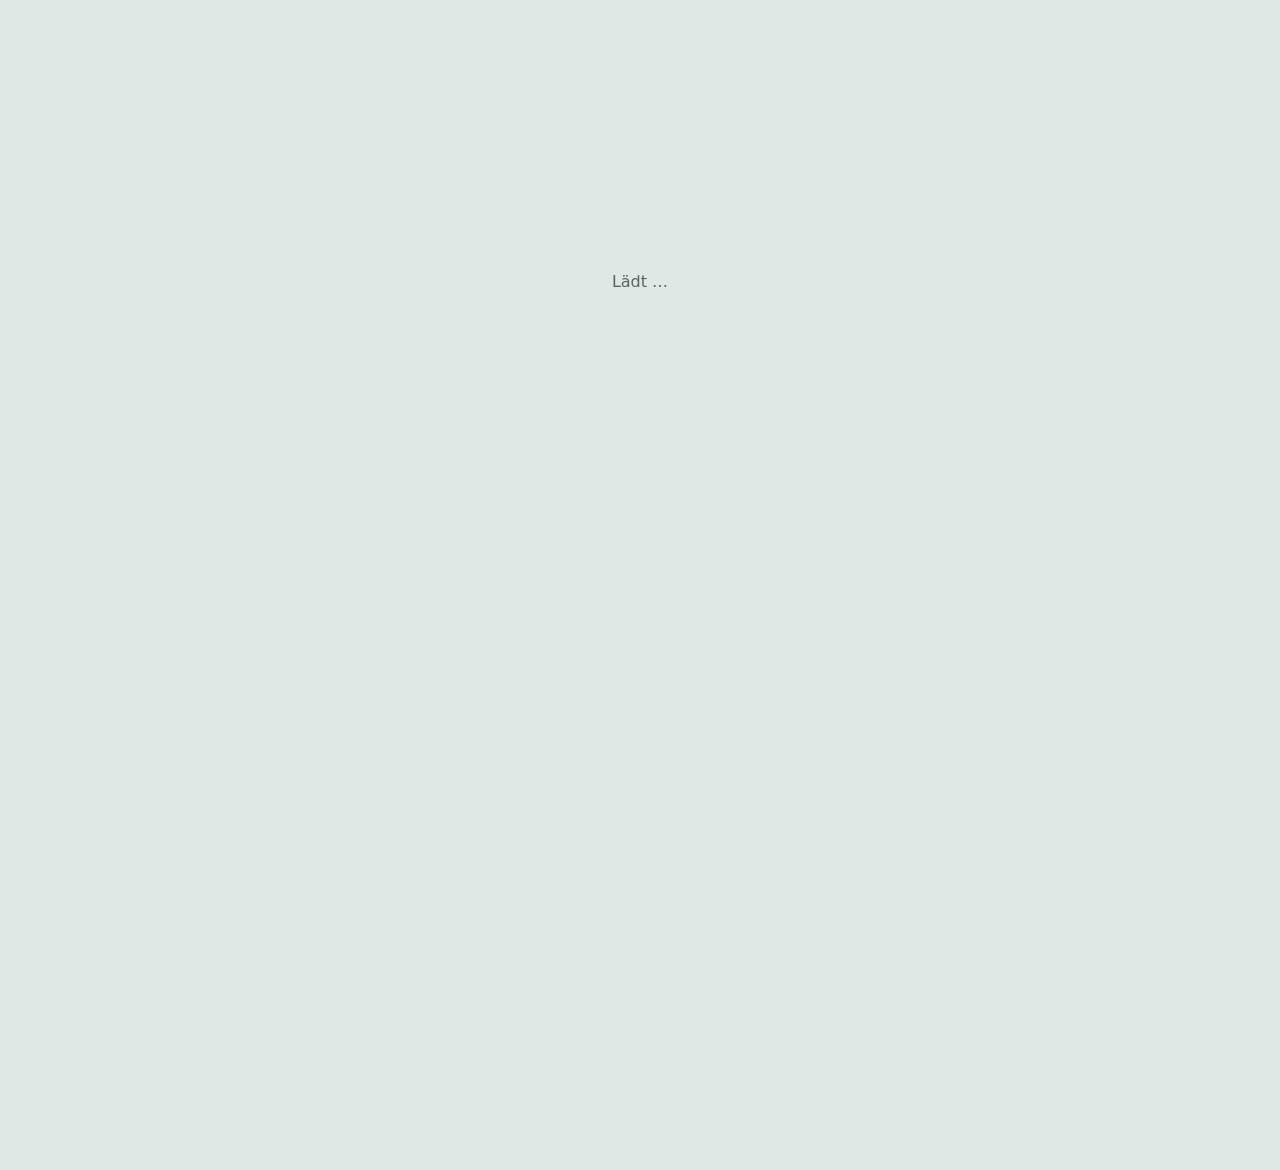
==== index.html @ 88717e93 "Schritt 11.8: Dunkelmodus Teil 2, dunkle Farben und Schalter (0.33.8) Die App ist dunkel, wenn das G" ====
<!DOCTYPE html>
<html lang="de">
<head>
  <meta charset="utf-8">
  <meta name="viewport" content="width=device-width, initial-scale=1, viewport-fit=cover">
  <title>AktionsDeck Landau</title>
  <meta name="theme-color" content="#368469">
  <script src="js/darstellung-start.js"></script>
  <link rel="manifest" href="manifest.webmanifest">
  <link rel="icon" href="icons/icon.svg?v=2" type="image/svg+xml">
  <link rel="icon" href="icons/icon-192.png?v=2" type="image/png" sizes="192x192">
  <link rel="apple-touch-icon" href="icons/apple-touch-icon.png?v=2">
  <link rel="stylesheet" href="css/base.css">
  <link rel="stylesheet" href="css/layout.css">
  <link rel="stylesheet" href="css/components.css">
</head>
<body>
  <div id="app"><p class="laden">Lädt …</p></div>
  <script type="module" src="js/app.js"></script>
</body>
</html>
---- css/base.css ----
:root {
  --gruen: #368469;
  --gruen-hell: #e6f1ed;
  --gruppe: var(--gruen);
  --gruppe-text: #ffffff;
  --text: #1a1e20;
  --text-leise: #596360;
  --hintergrund: #f3f7f5;
  --flaeche: #ffffff;
  --rand: #d3deda;
  --radius: 10px;
  --abstand: 16px;

  /* 0.33.7: alle festen Farben als Variablen (Vorbereitung Dunkelmodus, Schritt 11.7). Werte wie vorher. */
  /* Flächen und Linien */
  --flaeche-leise: #f6f8f7;
  --flaeche-grau: #eceeed;
  --flaeche-zart: #fbfcfb;
  --spur: #e3ebe8;
  --spur-zart: #e7ece9;
  --linie-zart: #e2e7e4;
  --kaestchen: #e4e9e7;
  --kaestchen-voll: #b9c2bf;
  --grau-marke: #8a9490;
  --grau-hell: #b8c0bc;
  --tabellenkopf-grau: #5f6a66;
  --logo-grund: #ffffff;
  --auf-farbe: #ffffff;
  /* Dunkler Balken oben und Hinweis-Leiste unten */
  --balken: #1a1e20;
  --balken-text: #ffffff;
  /* Rot: Fehler, überfällig */
  --fehler: #b3261e;
  --fehler-flaeche: #fdecea;
  --fehler-rand: #e3b1ab;
  /* Orange: heute, Planung, Warnung */
  --warnung: #c77c00;
  --warn-flaeche: #fff7e8;
  --warn-rand: #e8c98a;
  --warnung-text: #6b4100;
  --planung-text: #8a5600;
  --hinweis-flaeche: #fff3dc;
  --hinweis-text: #8a5200;
  --hinweis-rand: #e0b25c;
  --kommentar-rand: #e0a030;
  /* Kachel „Für dich“ (gelb) */
  --fuer-dich-flaeche: #fff6d1;
  --fuer-dich-rand: #f0c64a;
  --fuer-dich-akzent: #e08a00;
  --fuer-dich-linie: #f0d98a;
  --fuer-dich-text: #5c4a14;
  /* Grün, Blau, Rosa */
  --gruen-text: #1f5e48;
  --gruen-aktion: #1b7340;
  --blau-text: #2f3f8f;
  --blau-flaeche: #eef1fb;
  --blau-flaeche-kraeftig: #e3e7f6;
  --pink: #d6249f;
  --pink-flaeche: #fbe4f3;
  --rosa-flaeche: #fde7ef;
  --frist-rosa: #d81b60;
  --frist-flaeche: #fbd5e3;
  --frist-text: #7a0b34;
  /* Wiki-Bereiche */
  --wiki-anleitung: #e8eef6;
  --wiki-entwicklung: #f3eee5;
  /* Team-Berg */
  --berg-hut: #4f5a56;
  --berg-hut-alt: #8a9591;
  --berg-frei: #5a96df;
  /* Schatten und Abdunkeln */
  --schatten: rgba(0, 0, 0, 0.18);
  --schatten-gross: rgba(0, 0, 0, 0.35);
  --schatten-ring: rgba(0, 0, 0, 0.15);
  --abdunkeln: rgba(0, 0, 0, 0.45);
  --lightbox-grund: rgba(0, 0, 0, 0.85);
  --hover-dunkel: rgba(0, 0, 0, 0.12);
  --hover-hell: rgba(255, 255, 255, 0.55);
}

* { box-sizing: border-box; }

html, body {
  margin: 0;
  padding: 0;
  height: 100%;
}

body {
  font-family: system-ui, -apple-system, "Segoe UI", Roboto, sans-serif;
  font-size: 16px;
  line-height: 1.45;
  color: var(--text);
  background: var(--hintergrund);
  padding-top: env(safe-area-inset-top, 0px);
  padding-bottom: env(safe-area-inset-bottom, 0px);
}

h1, h2, h3 { line-height: 1.2; margin: 0 0 var(--abstand); }
a { color: var(--gruen); }

.laden {
  text-align: center;
  color: var(--text-leise);
  margin-top: 30vh;
}
---- css/components.css ----
/* Knöpfe, Karten, Eingabefelder, Fenster, Listen. Tippflächen mindestens 44 px. */

.knopf {
  min-height: 44px;
  padding: 0 18px;
  border: 0;
  border-radius: var(--radius);
  background: var(--gruppe);
  color: var(--gruppe-text);
  font: inherit;
  font-weight: 600;
  cursor: pointer;
}

.knopf:disabled { opacity: 0.5; cursor: default; }

.knopf-hell {
  background: var(--flaeche);
  color: var(--text);
  border: 1px solid var(--gruppe);
}

.knopf-gefahr {
  background: var(--flaeche);
  color: var(--fehler);
  border: 1px solid var(--rand);
}

.karte {
  background: var(--flaeche);
  border: 1px solid var(--rand);
  border-radius: var(--radius);
  padding: var(--abstand);
  margin-bottom: 12px;
}

.feld {
  display: block;
  width: 100%;
  min-height: 44px;
  padding: 8px 12px;
  border: 1px solid var(--rand);
  border-radius: var(--radius);
  font: inherit;
  background: var(--flaeche);
}

textarea.feld { min-height: 96px; resize: vertical; }

.leise { color: var(--text-leise); }

.fehler { color: var(--fehler); min-height: 1.4em; }

.gruppe-karte {
  display: flex;
  align-items: center;
  min-height: 56px;
  border-left: 8px solid var(--gruen);
  color: var(--text);
  text-decoration: none;
}

.listenlink {
  display: flex;
  align-items: center;
  min-height: 56px;
  color: var(--text);
  text-decoration: none;
}

.mehr-knoepfe { display: grid; gap: 12px; margin-top: 16px; }

.login-form { display: grid; gap: 12px; }

.modal {
  position: fixed;
  inset: 0;
  display: flex;
  align-items: center;
  justify-content: center;
  background: var(--abdunkeln);
  z-index: 2000;
}

.modal-box {
  width: 90%;
  max-width: 420px;
  padding: 20px;
  border-radius: var(--radius);
  background: var(--flaeche);
}

.modal-knoepfe { display: flex; gap: 12px; flex-wrap: wrap; }

.toast {
  position: fixed;
  left: 50%;
  bottom: calc(24px + env(safe-area-inset-bottom, 0px));
  transform: translateX(-50%);
  max-width: 90%;
  padding: 12px 18px;
  border-radius: var(--radius);
  background: var(--balken);
  color: var(--balken-text);
  z-index: 3000;
}

/* ---- Listen ---- */

.kopfzeile {
  display: flex;
  align-items: center;
  justify-content: space-between;
  gap: 12px;
  margin-bottom: var(--abstand);
}

.kopfzeile h1 { margin: 0; }

.filterzeile {
  display: grid;
  gap: 8px;
  margin-bottom: 12px;
}

.tabelle-wrap { display: none; }

.tabelle {
  width: 100%;
  border-collapse: collapse;
  background: var(--flaeche);
  border: 1px solid var(--rand);
}

.tabelle th,
.tabelle td {
  text-align: left;
  padding: 10px 12px;
  border-bottom: 1px solid var(--rand);
}

.tabelle th {
  background: var(--gruppe);
  color: var(--gruppe-text);
  font-size: 14px;
  font-weight: 600;
}

.tabelle .zahl { text-align: right; }
.tabelle tbody tr:hover { background: var(--gruen-hell); }
.klickbar { cursor: pointer; }

.listenkarte { margin-bottom: 10px; }
.listenkarte p { margin: 4px 0 0; }

@media (min-width: 600px) {
  .filterzeile { grid-template-columns: 2fr 1fr 1fr; }
}

@media (min-width: 960px) {
  .tabelle-wrap { display: block; }
  .karten-liste { display: none; }
}

/* ---- Detailansicht ---- */

.detail-kopf { margin-bottom: 12px; }

.detail-knoepfe {
  display: flex;
  gap: 12px;
  flex-wrap: wrap;
  margin-bottom: 12px;
}

.detail-foto-box { margin-bottom: 12px; }

.detail-foto {
  display: block;
  width: 100%;
  max-height: 320px;
  object-fit: contain;
  border-radius: var(--radius);
  background: var(--gruen-hell);
}

.detail-liste {
  display: grid;
  grid-template-columns: auto 1fr;
  gap: 6px 12px;
  margin: 12px 0;
}

.detail-liste dt { color: var(--text-leise); }
.detail-liste dd { margin: 0; }

.notiz { white-space: pre-wrap; }

.verlauf { list-style: none; padding: 0; margin: 0; }
.verlauf li { padding: 8px 0; border-bottom: 1px solid var(--rand); }

/* ---- Formulare ---- */

.formular { display: grid; gap: 14px; }

.formfeld { display: grid; gap: 4px; }

.formlabel { font-weight: 600; font-size: 14px; }

.formfeld-bool {
  display: flex;
  align-items: center;
  gap: 10px;
  min-height: 44px;
}

.formfeld-bool input { width: 22px; height: 22px; }

.form-knoepfe { display: flex; gap: 12px; flex-wrap: wrap; }


/* ---- Startseite (Gruppenwahl) ---- */

.start-seite {
  max-width: 900px;
  margin: 0 auto;
  padding: var(--abstand);
}

.start-kopf {
  display: flex;
  flex-direction: column;
  align-items: center;
  gap: 12px;
  text-align: center;
  margin: 16px 0 24px;
}

.start-kopf h1 { margin: 0 0 4px; }
.start-kopf p { margin: 0; }

.start-logo {
  width: 72px;
  height: 72px;
  object-fit: contain;
}

.gruppen-raster {
  display: grid;
  gap: 12px;
}

.gruppen-kachel {
  display: flex;
  align-items: center;
  gap: 12px;
  min-height: 64px;
  padding: 10px 14px 10px 10px;
  background: var(--flaeche);
  border: 1px solid var(--rand);
  border-radius: var(--radius);
  color: var(--text);
  text-decoration: none;
}

.gruppen-kachel:hover { background: var(--gruen-hell); }

.kachel-strich {
  order: -1;
  align-self: stretch;
  width: 8px;
  flex: none;
  border-radius: 4px;
  background: var(--gruen);
}

.gruppen-logo {
  width: 44px;
  height: 44px;
  flex: none;
  object-fit: contain;
}

.kachel-name { font-weight: 700; }

.platzhalter-kachel {
  min-height: 64px;
  border-radius: var(--radius);
  background: var(--spur);
  animation: platzhalter-puls 1.4s ease-in-out infinite;
}

@keyframes platzhalter-puls {
  0%, 100% { opacity: 1; }
  50% { opacity: 0.5; }
}

@media (prefers-reduced-motion: reduce) {
  .platzhalter-kachel { animation: none; }
}

.start-info {
  text-align: center;
  margin-top: 28px;
}

@media (min-width: 960px) {
  .start-kopf {
    flex-direction: row;
    justify-content: center;
    gap: 20px;
    margin: 40px 0 32px;
    text-align: left;
  }

  .start-logo { width: 96px; height: 96px; }

  .gruppen-raster {
    grid-template-columns: repeat(3, 1fr);
    gap: 20px;
  }

  .gruppen-kachel {
    flex-direction: column;
    justify-content: center;
    gap: 14px;
    min-height: 220px;
    padding: 28px 16px 22px;
    text-align: center;
  }

  .gruppen-logo { width: 96px; height: 96px; }

  .kachel-strich {
    order: 0;
    align-self: auto;
    width: 60%;
    height: 5px;
  }

  .platzhalter-kachel { min-height: 220px; }
}

/* ---- Z3: Balken, Kacheln, Anmeldung, Info ---- */

.app-balken {
  background: var(--balken);
  color: var(--balken-text);
  /* Balken über die ganze Breite, auch wenn die App schmaler ist */
  box-shadow: 0 0 0 100vmax var(--balken);
  clip-path: inset(0 -100vmax);
}

.app-balken-innen {
  display: flex;
  align-items: center;
  justify-content: center;
  gap: 14px;
  padding: 14px var(--abstand);
  color: var(--balken-text);
  text-decoration: none;
}

.balken-logo {
  display: flex;
  width: 48px;
  height: 48px;
  flex: none;
  padding: 4px;
  border-radius: 10px;
  background: var(--logo-grund);
}

.balken-logo img {
  width: 100%;
  height: 100%;
  object-fit: contain;
}

.balken-titel {
  font-size: 20px;
  font-weight: 700;
}

a.knopf {
  display: inline-flex;
  align-items: center;
  justify-content: center;
  text-decoration: none;
}

.start-seite { padding-top: 24px; }

.gruppen-kachel {
  border-bottom: 6px solid var(--gruen);
}

.start-knoepfe {
  display: flex;
  flex-wrap: wrap;
  justify-content: center;
  gap: 12px;
  margin: 32px 0 16px;
}

.info-karte { margin-bottom: 16px; }

.login-kopf {
  display: flex;
  align-items: center;
  gap: 14px;
  margin-bottom: var(--abstand);
}

.login-kopf h1 { margin: 0; }

.login-kopf .gruppen-logo {
  width: 56px;
  height: 56px;
}

.pin-wrap { position: relative; }

.pin-wrap .feld { padding-right: 52px; }

.pin-auge {
  position: absolute;
  top: 0;
  right: 0;
  width: 48px;
  height: 100%;
  min-height: 44px;
  display: flex;
  align-items: center;
  justify-content: center;
  padding: 0;
  border: 0;
  border-radius: var(--radius);
  background: none;
  color: var(--text-leise);
  cursor: pointer;
}

.pin-auge:focus-visible { outline: 2px solid var(--gruppe); }

.oeff-links {
  display: flex;
  flex-wrap: wrap;
  justify-content: center;
  gap: 0 16px;
  margin-top: 8px;
  font-size: 14px;
}

.oeff-links a {
  display: inline-flex;
  align-items: center;
  min-height: 44px;
  color: var(--text-leise);
}

@media (min-width: 960px) {
  .app-balken-innen { padding: 18px var(--abstand); gap: 18px; }
  .balken-logo { width: 56px; height: 56px; }
  .balken-titel { font-size: 28px; }
  .start-seite { padding-top: 40px; }
}

/* ---- Z4: Start-Dashboard und Logo in der Seitenleiste ---- */

.dash-kopf {
  display: flex;
  align-items: center;
  gap: 14px;
  margin-bottom: var(--abstand);
}

.dash-kopf h1 { margin: 0; }

.dash-logo {
  width: 56px;
  height: 56px;
  flex: none;
  object-fit: contain;
}

.dash-raster {
  display: grid;
  gap: 12px;
}

.dash-kachel {
  min-height: 100px;
  margin-bottom: 0;
  border-top: 5px solid var(--gruppe);
}

.dash-kachel h2 { margin: 0 0 6px; font-size: 18px; }
.dash-kachel p { margin: 0; }

.seiten-kopf {
  display: flex;
  flex-direction: column;
  align-items: flex-start;
  gap: 10px;
}

.seiten-logo {
  width: 72px;
  height: 72px;
  object-fit: contain;
}

@media (min-width: 600px) {
  .dash-raster { grid-template-columns: repeat(2, 1fr); }
}

@media (min-width: 960px) {
  .dash-raster { grid-template-columns: repeat(3, 1fr); }
  /* Am PC steht das Logo schon in der Seitenleiste */
  .dash-logo { display: none; }
}

/* ---- Z6: Sammel-Ausleihe ---- */

.aktionsleiste {
  display: flex;
  flex-wrap: wrap;
  gap: 12px;
  margin-bottom: 12px;
}

.auswahl-leiste {
  position: sticky;
  bottom: calc(64px + env(safe-area-inset-bottom, 0px));
  z-index: 120;
  display: flex;
  align-items: center;
  justify-content: space-between;
  flex-wrap: wrap;
  gap: 12px;
  margin-top: 16px;
  padding: 12px 14px;
  background: var(--flaeche);
  border: 2px solid var(--gruppe);
  border-radius: var(--radius);
  box-shadow: 0 2px 10px var(--schatten);
}

.auswahl-leiste[hidden] { display: none; }

.auswahl-box {
  width: 24px;
  height: 24px;
  cursor: pointer;
}

.tabelle .auswahl-spalte { width: 52px; text-align: center; }

.karte.mit-box {
  display: flex;
  align-items: flex-start;
  gap: 14px;
}

.mit-box .auswahl-box { margin-top: 2px; flex: none; }
.karten-text { flex: 1; min-width: 0; }

.gesperrt { opacity: 0.45; cursor: default; }

.nur-leser {
  position: absolute;
  width: 1px;
  height: 1px;
  overflow: hidden;
  clip: rect(0 0 0 0);
  white-space: nowrap;
}

.modal-gross {
  max-width: 600px;
  max-height: 90vh;
  overflow-y: auto;
}

.buch-kopf {
  display: grid;
  gap: 14px;
}

.buch-liste {
  display: grid;
  border-top: 1px solid var(--rand);
}

.buch-zeile {
  display: grid;
  gap: 8px;
  padding: 12px 0;
  border-bottom: 1px solid var(--rand);
}

.buch-text { display: grid; gap: 2px; }

.buch-felder { display: flex; flex-wrap: wrap; gap: 12px; }

.buch-feld { display: grid; gap: 2px; font-size: 14px; }

.mengen-feld { width: 110px; }

@media (min-width: 600px) {
  .buch-kopf { grid-template-columns: 1fr 2fr; }
  .buch-zeile {
    grid-template-columns: 1fr auto;
    align-items: center;
    gap: 16px;
  }
}

@media (min-width: 960px) {
  .auswahl-leiste { bottom: 16px; }
}

/* ---- Z7/Z8 und Anpassungen ---- */

/* Logo im Balken ohne weißen Rahmen */
.balken-logo {
  padding: 0;
  background: none;
  border-radius: 0;
}

.gebucht-hinweis {
  margin: 0 0 12px;
  padding: 10px 12px;
  border-left: 6px solid var(--gruppe);
  border-radius: var(--radius);
  background: var(--gruen-hell);
  font-weight: 600;
}

.foto-upload {
  display: grid;
  gap: 6px;
  justify-items: start;
  margin-top: -6px;
}

.foto-upload p { margin: 0; font-size: 14px; }

/* ---- 0.12.1: Seitenleiste, Meldungen mittig, Foto groß ---- */

/* Logo links, Kurzname rechts daneben */
.seiten-kopf {
  flex-direction: row;
  align-items: center;
  gap: 12px;
}

.seiten-logo { width: 56px; height: 56px; }
.seiten-kopf span { font-size: 20px; }

/* Meldungen mittig im Bildschirm */
.toast {
  top: 50%;
  bottom: auto;
  transform: translate(-50%, -50%);
  max-width: 90%;
  padding: 18px 26px;
  font-size: 18px;
  font-weight: 600;
  text-align: center;
  box-shadow: 0 6px 24px var(--schatten-gross);
  pointer-events: none;
  animation: toast-ein 0.2s ease-out;
}

@keyframes toast-ein {
  from { opacity: 0; }
  to { opacity: 1; }
}

@media (prefers-reduced-motion: reduce) {
  .toast { animation: none; }
}

/* Foto im Detail anklickbar */
.foto-knopf {
  display: block;
  width: 100%;
  padding: 0;
  border: 0;
  background: none;
  cursor: zoom-in;
}

.foto-knopf:focus-visible { outline: 3px solid var(--gruppe); border-radius: var(--radius); }

.lightbox {
  position: fixed;
  inset: 0;
  z-index: 2500;
  display: flex;
  align-items: center;
  justify-content: center;
  padding: 16px;
  background: var(--lightbox-grund);
  cursor: zoom-out;
}

.lightbox-bild {
  max-width: 100%;
  max-height: 100%;
  object-fit: contain;
  border-radius: var(--radius);
}

.lightbox-fehler { color: var(--auf-farbe); font-size: 18px; }

.lightbox-zu {
  position: absolute;
  top: calc(12px + env(safe-area-inset-top, 0px));
  right: 12px;
  width: 48px;
  height: 48px;
  border: 0;
  border-radius: 50%;
  background: var(--flaeche);
  color: var(--text);
  font-size: 22px;
  cursor: pointer;
}

/* ---- Etappe 3: ToDos ---- */

/* Erledigte ToDos: grau und durchgestrichen, aber weiter sichtbar */
.tabelle tr.erledigt td {
  color: var(--text-leise);
  text-decoration: line-through;
  background: var(--flaeche-leise);
}

.karte.erledigt { background: var(--flaeche-leise); }

.karte.erledigt .karten-text,
.karte.erledigt .karten-text p {
  color: var(--text-leise);
  text-decoration: line-through;
}

p.notiz.erledigt {
  color: var(--text-leise);
  text-decoration: line-through;
}

/* ---- Etappe 3: Filter, Fälligkeit ---- */

.filterzeile.filter-todos { grid-template-columns: 1fr; }
.filter-todos .suche-feld { grid-column: 1 / -1; }

@media (min-width: 600px) {
  .filterzeile.filter-todos { grid-template-columns: repeat(2, 1fr); }
}

@media (min-width: 960px) {
  .filterzeile.filter-todos { grid-template-columns: repeat(4, 1fr); }
}

/* Überfällig = rot, heute fällig = orange (zusätzlich steht es im Text) */
.tabelle tr.ueberfaellig td { color: var(--fehler); font-weight: 600; }
.tabelle tr.ueberfaellig td:first-child { box-shadow: inset 6px 0 0 var(--fehler); }
.tabelle tr.heute td:first-child { box-shadow: inset 6px 0 0 var(--warnung); }
.tabelle tr.heute td { background: var(--warn-flaeche); }

.karte.ueberfaellig { border-left: 6px solid var(--fehler); }
.karte.heute { border-left: 6px solid var(--warnung); background: var(--warn-flaeche); }

/* ---- Etappe 3.4: Start-Kachel ToDos ---- */

.dash-todos { grid-column: 1 / -1; }

.dash-zahlen { font-weight: 600; margin: 0 0 8px; }

.dash-todo-liste { list-style: none; padding: 0; margin: 8px 0; }

.dash-todo {
  display: grid;
  gap: 2px;
  min-height: 44px;
  padding: 8px 0 8px 10px;
  border-bottom: 1px solid var(--rand);
  border-left: 6px solid transparent;
  color: var(--text);
  text-decoration: none;
}

.dash-todo:hover { background: var(--gruen-hell); }

.dash-todo.ueberfaellig { border-left-color: var(--fehler); }
.dash-todo.heute { border-left-color: var(--warnung); background: var(--warn-flaeche); }

.dash-todo.erledigt,
.dash-todo.erledigt span {
  color: var(--text-leise);
  text-decoration: line-through;
  background: var(--flaeche-leise);
}

/* ---- Etappe 3.5: ToDos Archiv, Start-Kachel ---- */

/* Abgehakte Kästchen in Grau */
.tabelle tr.erledigt .auswahl-box,
.karte.erledigt .auswahl-box,
.dash-zeile.erledigt .auswahl-box { accent-color: var(--grau-marke); }

.kopf-knoepfe { display: flex; gap: 8px; flex-wrap: wrap; }

/* Eigene Tabelle "Erledigt": graue Kopfzeile */
.liste-titel { margin: 28px 0 8px; font-size: 18px; color: var(--text-leise); }
.liste-erledigt .tabelle th { background: var(--tabellenkopf-grau); color: var(--auf-farbe); }

/* Start-Kachel ToDos: halbe Breite am PC, Kopfzeile mit Link und Schalter */
.dash-todos { grid-column: auto; }

@media (min-width: 960px) {
  .dash-raster { grid-template-columns: repeat(2, 1fr); }
}

.dash-kachel-kopf {
  display: flex;
  align-items: center;
  justify-content: space-between;
  flex-wrap: wrap;
  gap: 4px 16px;
  margin-bottom: 8px;
}

.dash-kachel-titel {
  display: flex;
  align-items: center;
  flex-wrap: wrap;
  gap: 4px 16px;
}

.dash-kachel-kopf h2 { margin: 0; }

.dash-kachel-titel a {
  display: inline-flex;
  align-items: center;
  min-height: 44px;
  font-weight: 600;
}

.dash-kachel-kopf .formfeld-bool { font-size: 14px; }

/* ToDo-Zeile mit Kästchen */
.dash-zeile {
  display: flex;
  align-items: center;
  gap: 10px;
  border-bottom: 1px solid var(--rand);
}

.dash-zeile .auswahl-box { flex: none; margin: 0 0 0 2px; }
.dash-zeile .dash-todo { flex: 1; min-width: 0; border-bottom: 0; }

/* ---- Etappe 4.1: Projekte ---- */

/* Fortschrittsbalken */
.fortschritt { display: grid; gap: 4px; }

.fortschritt-spur {
  height: 12px;
  border-radius: 6px;
  background: var(--spur);
  overflow: hidden;
}

.fortschritt-fuell {
  height: 100%;
  border-radius: 6px;
  background: var(--gruppe);
  transition: width 0.3s ease;
}

.fortschritt-text { font-size: 14px; }

@media (prefers-reduced-motion: reduce) {
  .fortschritt-fuell { transition: none; }
}

/* Übersicht oben */
.projekt-uebersicht { padding-bottom: 4px; }
.projekt-uebersicht h2 { margin: 0 0 8px; font-size: 18px; }

.uebersicht-zeile {
  display: grid;
  gap: 6px;
  width: 100%;
  min-height: 44px;
  padding: 10px 8px;
  border: 0;
  border-bottom: 1px solid var(--rand);
  background: none;
  font: inherit;
  color: var(--text);
  text-align: left;
  cursor: pointer;
}

.uebersicht-zeile:last-child { border-bottom: 0; }
.uebersicht-zeile:hover { background: var(--gruen-hell); }
.uebersicht-zeile:focus-visible { outline: 2px solid var(--gruppe); }

.uebersicht-kopf {
  display: flex;
  justify-content: space-between;
  flex-wrap: wrap;
  gap: 2px 12px;
}

/* Filter */
.filterzeile.filter-projekte { grid-template-columns: 1fr; }

@media (min-width: 600px) {
  .filterzeile.filter-projekte { grid-template-columns: 2fr 1fr; }
}

/* Projektblock (aufklappbar) */
.projekt-block {
  padding: 0;
  border-top: 5px solid var(--gruppe);
  scroll-margin-top: 12px;
}

.projekt-block > summary {
  display: grid;
  gap: 6px;
  min-height: 44px;
  padding: 14px var(--abstand);
  list-style: none;
  cursor: pointer;
}

.projekt-block > summary::-webkit-details-marker { display: none; }
.projekt-block > summary:focus-visible { outline: 2px solid var(--gruppe); }

.projekt-titel-zeile {
  display: flex;
  align-items: center;
  flex-wrap: wrap;
  gap: 8px;
}

.projekt-titel { font-size: 18px; font-weight: 700; }

.projekt-pfeil {
  display: inline-block;
  color: var(--text-leise);
  transition: transform 0.15s ease;
}

.projekt-block[open] .projekt-pfeil { transform: rotate(90deg); }

.projekt-body {
  padding: 12px var(--abstand) var(--abstand);
  border-top: 1px solid var(--rand);
}

.status-marke {
  display: inline-block;
  padding: 2px 10px;
  border-radius: 999px;
  background: var(--spur);
  color: var(--text);
  font-size: 13px;
  font-weight: 600;
}

.status-aktiv { background: var(--gruen-hell); box-shadow: inset 0 0 0 1px var(--gruen); }
.status-erledigt,
.status-archiviert { background: var(--flaeche-grau); color: var(--text-leise); }

/* Start-Kachel Projekte */
.dash-projekt-liste { display: grid; margin-top: 8px; }

.dash-projekt {
  display: grid;
  gap: 4px;
  min-height: 44px;
  padding: 10px 8px;
  border-bottom: 1px solid var(--rand);
  color: var(--text);
  text-decoration: none;
}

.dash-projekt:last-of-type { border-bottom: 0; }
.dash-projekt:hover { background: var(--gruen-hell); }
.dash-projekt:focus-visible { outline: 2px solid var(--gruppe); }

/* ---- Etappe 4.2: ToDos und Meilensteine im Projekt ---- */

/* Teil (aufklappbar) im Projektblock */
.projekt-teil {
  margin: 12px 0;
  border: 1px solid var(--rand);
  border-radius: var(--radius);
  background: var(--flaeche);
}

.projekt-teil > summary {
  display: flex;
  align-items: center;
  flex-wrap: wrap;
  gap: 4px 10px;
  min-height: 44px;
  padding: 8px 12px;
  list-style: none;
  cursor: pointer;
}

.projekt-teil > summary::-webkit-details-marker { display: none; }
.projekt-teil > summary:focus-visible { outline: 2px solid var(--gruppe); }

.teil-pfeil {
  display: inline-block;
  color: var(--text-leise);
  transition: transform 0.15s ease;
}

.projekt-teil[open] > summary .teil-pfeil { transform: rotate(90deg); }

.projekt-teil-body {
  padding: 8px 12px 12px;
  border-top: 1px solid var(--rand);
}

.teil-aktionen {
  display: flex;
  gap: 8px;
  flex-wrap: wrap;
  margin-bottom: 8px;
}

.teil-titel-klein {
  margin: 16px 0 4px;
  font-size: 16px;
  color: var(--text-leise);
}

/* Meilenstein */
.meilenstein {
  margin: 12px 0;
  padding: 10px 12px;
  border: 1px solid var(--rand);
  border-left: 6px solid var(--gruppe);
  border-radius: var(--radius);
}

.meilenstein.erreicht { background: var(--flaeche-leise); border-left-color: var(--grau-marke); }
.meilenstein.ueberfaellig { border-left-color: var(--fehler); }
.meilenstein.heute { border-left-color: var(--warnung); }

.meilenstein-kopf {
  display: flex;
  align-items: center;
  flex-wrap: wrap;
  gap: 8px 10px;
  margin-bottom: 6px;
}

.meilenstein-titel {
  display: grid;
  gap: 2px;
  flex: 1;
  min-width: 160px;
}

.meilenstein .auswahl-box { flex: none; }
.meilenstein.erreicht .meilenstein-titel strong { color: var(--text-leise); }
.meilenstein.ueberfaellig .meilenstein-titel .leise { color: var(--fehler); font-weight: 600; }

/* ToDo-Zeile im Projekt: Text ist ein Knopf (öffnet das Bearbeiten-Fenster) */
.pt-todo {
  width: auto;
  border-top: 0;
  border-right: 0;
  border-bottom: 0;
  background: none;
  font: inherit;
  text-align: left;
  cursor: pointer;
}

.pt-todo:focus-visible { outline: 2px solid var(--gruppe); }

/* Löschen-Knopf unten im Bearbeiten-Fenster */
.fenster-loeschen {
  margin-top: 16px;
  padding-top: 12px;
  border-top: 1px solid var(--rand);
}

/* Start-Kachel Projekte: Schalter "ToDos (n offen)" */
.dash-projekt-knopf { margin: 8px 0 4px; }

.dash-projekt-block { border-bottom: 1px solid var(--rand); }
.dash-projekt-block:last-of-type { border-bottom: 0; }
.dash-projekt-block .dash-projekt { border-bottom: 0; }

.dash-projekt-todos > summary {
  display: flex;
  align-items: center;
  min-height: 44px;
  padding: 0 8px;
  color: var(--text-leise);
  font-weight: 600;
  cursor: pointer;
}

.dash-projekt-todos > summary:focus-visible { outline: 2px solid var(--gruppe); }
.dash-projekt-todos .dash-todo-liste { margin: 0 0 8px; }

/* ---- Etappe 4.2.1: Gruppen, Start-Schalter ---- */

/* Aktiv / In Planung getrennt */
.projekt-gruppe-titel { margin: 16px 0 8px; font-size: 18px; }
.projekt-uebersicht .projekt-gruppe-titel {
  margin: 14px 0 4px;
  font-size: 15px;
  color: var(--text-leise);
}

.projekt-gruppe-planung {
  margin-top: 28px;
  padding-top: 4px;
  border-top: 3px dashed var(--rand);
}

.status-planung { background: var(--warn-flaeche); box-shadow: inset 0 0 0 1px var(--warnung); }

/* Start-Kachel: Titel mit Marke, Schalter mit Pfeil */
.dash-projekt-titel {
  display: flex;
  align-items: center;
  flex-wrap: wrap;
  gap: 4px 8px;
}

.dash-schalter {
  display: flex;
  align-items: center;
  gap: 8px;
  width: 100%;
  min-height: 44px;
  padding: 0 8px;
  border: 0;
  background: none;
  color: var(--text-leise);
  font: inherit;
  font-weight: 600;
  text-align: left;
  cursor: pointer;
}

.dash-schalter:hover { background: var(--gruen-hell); }
.dash-schalter:focus-visible { outline: 2px solid var(--gruppe); }
.teil-pfeil.auf { transform: rotate(90deg); }

/* ---- Etappe 4.2.2 und 4.3: Vorlagen, Team und Hüte ---- */

/* Häkchenliste der Meilenstein-Vorlage im Formular */
.vorlage-liste {
  display: grid;
  gap: 2px;
  padding: 8px 0;
  border-top: 1px solid var(--rand);
  border-bottom: 1px solid var(--rand);
}

.vorlage-liste p { margin: 0 0 6px; font-size: 14px; }

.vorlage-zeile {
  display: flex;
  align-items: flex-start;
  gap: 12px;
  min-height: 44px;
  padding: 6px 0;
  cursor: pointer;
}

.vorlage-zeile .auswahl-box { flex: none; margin-top: 2px; }
.vorlage-text { display: grid; gap: 2px; }

/* Hut (Zuständigkeit) mit Personen */
.hut {
  margin: 10px 0;
  padding: 10px 12px;
  border: 1px solid var(--rand);
  border-left: 6px solid var(--gruppe);
  border-radius: var(--radius);
}

.hut.frei { border-left-color: var(--warnung); background: var(--warn-flaeche); }

.hut-titel {
  display: flex;
  align-items: center;
  flex-wrap: wrap;
  gap: 4px 10px;
  margin-bottom: 6px;
}

.hut-person {
  display: flex;
  align-items: center;
  justify-content: space-between;
  flex-wrap: wrap;
  gap: 6px 12px;
  padding: 8px 0;
  border-top: 1px solid var(--rand);
}

.hut-person-text {
  display: grid;
  gap: 2px;
  flex: 1;
  min-width: 160px;
}

.hut-zahlen.ueber { color: var(--fehler); font-weight: 600; }

.hut-knoepfe { display: flex; gap: 8px; flex-wrap: wrap; }

/* ---- 0.21.1: Vorlage im Formular ---- */
.vorlage-zeile { cursor: default; }
.vorlage-text .vorlage-datum { max-width: 200px; }

/* ---- 0.21.2: Hüte im Teil ToDos ---- */
.hut-bereich { margin: 4px 0 12px; }

/* ---- 0.21.3: Hüte = ToDos ohne Verantwortliche ---- */
.hut-knoepfe { margin-bottom: 8px; }
.dash-zeile.mit-hut { flex-wrap: wrap; }
.dash-zeile.mit-hut .hut-knoepfe { flex-basis: 100%; margin-bottom: 0; padding: 0 0 8px 38px; }
.hut-toggler { margin: 12px 0; }

/* ---- 0.21.4: kleine Hut-Knöpfe in der Zeile, zwei Schalter im Start ---- */
.knopf-klein {
  min-height: 32px;
  padding: 0 10px;
  font-size: 13px;
  white-space: nowrap;
}

.dash-zeile.mit-hut { flex-wrap: nowrap; }
.dash-zeile.mit-hut .hut-knoepfe {
  flex: none;
  flex-basis: auto;
  margin: 0;
  padding: 0 8px 0 0;
}

.dash-projekt-spalten {
  display: grid;
  grid-template-columns: 1fr 1fr;
  gap: 0 8px;
}

/* ---- 0.21.5: Projekt-Knöpfe in der Titelzeile, roter Hut-Toggler ---- */
.projekt-titel-zeile { width: 100%; }

.projekt-aktionen {
  display: flex;
  gap: 6px;
  margin-left: auto;
}

.projekt-block:not([open]) .projekt-aktionen { display: none; }

.dash-zeile.mit-hut .hut-knoepfe {
  flex-direction: column;
  align-items: stretch;
  gap: 4px;
}

.hut-toggler {
  background: var(--fehler-flaeche);
  border-color: var(--fehler-rand);
  border-left: 6px solid var(--fehler);
}

.hut-toggler > summary strong { color: var(--fehler); }
.hut-toggler .projekt-teil-body { background: var(--fehler-flaeche); border-top-color: var(--fehler-rand); }
.hut-toggler .dash-zeile { border-bottom-color: var(--fehler-rand); }

/* ---- 0.21.6: dunklerer Hintergrund, kleine Knöpfe, rote Überfällig-Zeile ---- */
:root { --hintergrund: #dfe8e4; }

/* Details im Reiter ToDos: alle Knöpfe klein */
.detail .detail-knoepfe .knopf {
  min-height: 32px;
  padding: 0 10px;
  font-size: 13px;
  white-space: nowrap;
}

/* Überfällige ToDos: Infozeile (mit "Fällig … (überfällig)") rot */
.dash-todo.ueberfaellig .leise {
  color: var(--fehler);
  font-weight: 600;
}

/* ---- 0.25.0: Planung optisch getrennt ---- */
.projekt-teil.projekt-gruppe-planung {
  margin-top: 40px;
  border: 2px dashed var(--warnung);
  background: var(--warn-flaeche);
}

.projekt-gruppe-planung > summary strong { color: var(--planung-text); }
.projekt-gruppe-planung > .projekt-teil-body { background: var(--warn-flaeche); border-top-color: var(--warnung); }
.projekt-gruppe-planung .projekt-block { border-top-color: var(--warnung); }

/* ---- 0.26.0: Etappe 5 (Start als Zentrale) und 4.7.1 ---- */

/* Projekte: Übersicht und Learnings nebeneinander (Handy: untereinander) */
.projekt-zwei {
  display: grid;
  gap: 12px;
  align-items: start;
}

.projekt-zwei > * { min-width: 0; }

@media (min-width: 960px) {
  .projekt-zwei { grid-template-columns: 1fr 1fr; gap: 16px; }
}

/* Projektname klein unter dem Learning */
.lern-projekt { font-size: 13px; }

/* Start: Umfragen und Schwarzes Brett */
.start-extra { margin-bottom: 12px; }
.start-extra .dash-kachel { margin-bottom: 0; }

.umfrage {
  padding: 12px 0;
  border-bottom: 1px solid var(--rand);
}

.umfrage:last-child { border-bottom: 0; }

.umfrage-kopf {
  display: flex;
  align-items: flex-start;
  justify-content: space-between;
  flex-wrap: wrap;
  gap: 4px 12px;
  margin-bottom: 6px;
}

.umfrage-titel {
  display: grid;
  gap: 2px;
  flex: 1;
  min-width: 180px;
}

.umfrage-option { display: grid; gap: 2px; padding: 4px 0; }

.umfrage-option-zeile {
  display: flex;
  align-items: center;
  gap: 10px;
  min-height: 44px;
  cursor: pointer;
}

.mitteilung {
  margin: 10px 0;
  padding: 10px 12px;
  border: 1px solid var(--rand);
  border-left: 6px solid var(--gruppe);
  border-radius: var(--radius);
}

.mitteilung.angeheftet { background: var(--gruen-hell); }

.mitteilung-kopf {
  display: flex;
  align-items: flex-start;
  justify-content: space-between;
  flex-wrap: wrap;
  gap: 6px 12px;
}

.mitteilung p { margin: 6px 0 0; }

/* Kommentare und Pinnwand */
.start-pinnwand { margin-top: 12px; border-top: 5px solid var(--gruppe); }

.kommentare h3 { margin: 12px 0 6px; }
.start-pinnwand .kommentare h3 { margin-top: 0; font-size: 18px; }

.kommentar-liste { list-style: none; padding: 0; margin: 8px 0; }

.kommentar {
  display: grid;
  gap: 2px;
  justify-items: start;
  padding: 8px 0;
  border-bottom: 1px solid var(--rand);
}

.kommentar-form {
  display: grid;
  gap: 8px;
  justify-items: start;
  margin: 8px 0;
}

.kommentar-form .feld { min-height: 64px; }

/* ---- 0.26.1: Start-Kopf, Umfragen, Kommentare, Projekt-Info ---- */

/* Start: Knöpfe in der Zeile mit "Hallo ..." (Handy: darunter, links) */
.dash-kopf { flex-wrap: wrap; }
.dash-kopf .kopf-knoepfe { margin-left: auto; }

/* Umfragen: Frist wie bei ToDos (heute = orange, vorbei = rot) */
.umfrage-frist.ueberfaellig { color: var(--fehler); font-weight: 600; }
.umfrage-frist.heute { color: var(--warnung); font-weight: 600; }
.umfrage-frage { margin: 0 0 8px; }

/* Kommentare im Detail und im Fenster: mit Trennstrich und Farbe abgesetzt */
.detail .kommentare,
.modal-box .kommentare {
  margin-top: 24px;
  padding: 4px 12px 12px;
  border-top: 4px solid var(--gruppe);
  border-radius: var(--radius);
  background: var(--gruen-hell);
}

/* Projekt: Daten links, Learnings und Ideen zur Aktionsart rechts (Handy: darunter) */
.projekt-info-zwei {
  display: grid;
  gap: 0 16px;
}

.projekt-info-zwei > * { min-width: 0; }

@media (min-width: 960px) {
  .projekt-info-zwei { grid-template-columns: 1fr 1fr; align-items: start; }
}

/* Handy: Knöpfe der Projekte unter dem Titel, linksbündig */
@media (max-width: 599px) {
  .dash-kopf .kopf-knoepfe { margin-left: 0; width: 100%; }
  .projekt-aktionen { margin-left: 0; width: 100%; flex-wrap: wrap; }
}

/* ---- 0.26.2: Umfragen als farbiger Kasten, angeheftete Kommentare ---- */

/* Umfrage-Zeile: leicht grün, heute = orange, überfällig = rot (ganzer Kasten) */
.umfrage-zeile {
  margin: 8px 0;
  padding: 4px 8px 4px 0;
  border: 1px solid var(--rand);
  border-left: 6px solid var(--gruppe);
  border-radius: var(--radius);
  background: var(--gruen-hell);
}

.umfrage-zeile.heute {
  background: var(--warn-flaeche);
  border-color: var(--warn-rand);
  border-left-color: var(--warnung);
}

.umfrage-zeile.ueberfaellig {
  background: var(--fehler-flaeche);
  border-color: var(--fehler-rand);
  border-left-color: var(--fehler);
}

.umfrage-zeile .dash-todo { background: none; }

/* Ergebnis einer beendeten Umfrage: schlichter Text */
.umfrage-option strong { font-weight: 600; }

/* Angeheftete Kommentare in der Pinnwand */
.kommentar.angeheftet {
  padding: 8px 10px;
  border: 1px solid var(--rand);
  border-left: 6px solid var(--gruppe);
  border-radius: var(--radius);
  background: var(--gruen-hell);
}

/* ---- 0.26.3: Start-Knöpfe am Handy in einer Zeile ---- */
@media (max-width: 599px) {
  .dash-kopf .kopf-knoepfe { flex-wrap: nowrap; gap: 6px; }

  .dash-kopf .kopf-knoepfe .knopf {
    flex: 1;
    min-width: 0;
    padding: 0 6px;
    font-size: 14px;
    white-space: nowrap;
  }
}

/* ---- 0.26.4: Was ist neu? ---- */
.neu-zeile { margin: 0 0 12px; }
.neu-zeile[hidden] { display: none; }

/* ---- 0.27.0: Glocke, Was ist neu ---- */
.glocke { padding: 0 12px; font-size: 18px; }
.glocke-zahl {
  margin-left: 2px;
  font-size: 11px;
  font-weight: 700;
  line-height: 0;
  color: var(--fehler);
}
.neu-titel { margin: 18px 0 4px; font-size: 16px; }
.neu-titel a { color: var(--text); }

@media (max-width: 599px) {
  .dash-kopf .kopf-knoepfe .knopf.glocke { flex: none; padding: 0 10px; font-size: 18px; }
}

/* ---- 0.27.1: Archiv in zwei Spalten ---- */
.archiv-zwei { display: grid; gap: 0 16px; align-items: start; }
.archiv-zwei > * { min-width: 0; }

@media (min-width: 960px) {
  .archiv-zwei { grid-template-columns: 1fr 1fr; }
}
/* ---- 0.28.0: Kalender ---- */
.kal-filter {
  display: flex;
  flex-wrap: wrap;
  gap: 0 16px;
  margin: 8px 0 12px;
}

.kal-filter .formfeld-bool { font-size: 14px; }

.kal-zeile { border-left: 6px solid var(--gruppe); padding-right: 8px; }
.kal-zeile .dash-todo { border-left: 0; }
.kal-marke { font-size: 13px; }

.kal-link {
  flex: none;
  font-size: 14px;
  font-weight: 600;
}
/* ---- 0.28.2: Monatsansicht ---- */
.kal-ansicht { display: flex; gap: 8px; margin-bottom: 12px; }

.kal-monat-kopf {
  display: flex;
  align-items: center;
  gap: 8px;
  margin-bottom: 8px;
}

.kal-monat-kopf h2 { flex: 1; margin: 0; font-size: 18px; text-align: center; }
.kal-monat-kopf .knopf { padding: 0 12px; }

.kal-raster {
  display: grid;
  grid-template-columns: repeat(7, minmax(0, 1fr));
  gap: 2px;
}

.kal-wt {
  padding: 4px 0;
  text-align: center;
  font-size: 13px;
  font-weight: 600;
  color: var(--text-leise);
}

.kal-tag {
  display: flex;
  flex-direction: column;
  align-items: stretch;
  gap: 3px;
  min-height: 60px;
  padding: 4px;
  border: 1px solid var(--rand);
  border-radius: 6px;
  background: var(--flaeche);
  color: var(--text);
  font: inherit;
  text-align: left;
  cursor: pointer;
  overflow: hidden;
}

.kal-tag:hover { background: var(--gruen-hell); }
.kal-tag:focus-visible { outline: 2px solid var(--gruppe); }
.kal-fremd { opacity: 0.5; }
.kal-heute { box-shadow: inset 0 0 0 2px var(--gruppe); }
.kal-gewaehlt { background: var(--gruen-hell); border-color: var(--gruppe); }

.kal-nr { font-size: 13px; font-weight: 600; }

.kal-punkte { display: flex; flex-wrap: wrap; gap: 3px; }
.kal-punkt { width: 8px; height: 8px; border-radius: 50%; }

.kal-chips { display: none; }

.kal-streifen {
  display: block;
  border-top: 5px solid var(--gruppe);
  font-size: 0;
  line-height: 1.2;
  color: var(--text-leise);
  white-space: nowrap;
  overflow: hidden;
  text-overflow: ellipsis;
}

.kal-chip {
  display: block;
  padding: 1px 4px;
  border-left: 4px solid var(--gruppe);
  border-radius: 3px;
  background: var(--gruen-hell);
  font-size: 12px;
  white-space: nowrap;
  overflow: hidden;
  text-overflow: ellipsis;
}

.kal-chip.ueber { color: var(--fehler); font-weight: 600; }
.kal-chip-mehr { font-size: 12px; }

.kal-tagesliste { margin-top: 16px; }
.kal-tagesliste h3 { margin: 0 0 6px; }
.kal-hinweis { margin-top: 12px; }

@media (min-width: 600px) {
  .kal-tag { min-height: 104px; }
  .kal-punkte { display: none; }
  .kal-chips { display: flex; flex-direction: column; gap: 2px; }
  .kal-streifen { font-size: 11px; }
}
/* ---- 0.28.4: Kalender Liste, Farben, Kacheln ---- */
.kal-filter input[type="checkbox"],
.kal-kachel input[type="checkbox"] {
  -webkit-appearance: none;
  appearance: none;
  display: inline-grid;
  place-content: center;
  width: 24px;
  height: 24px;
  flex: none;
  margin: 0;
  border: 2px solid var(--gruppe);
  border-radius: 7px;
  background: var(--flaeche);
  cursor: pointer;
}

.kal-filter input[type="checkbox"]::after,
.kal-kachel input[type="checkbox"]::after {
  content: '';
  width: 6px;
  height: 12px;
  border: solid var(--gruppe);
  border-width: 0 3px 3px 0;
  transform: translateY(-1px) rotate(45deg);
  opacity: 0;
}

.kal-filter input[type="checkbox"]:checked::after,
.kal-kachel input[type="checkbox"]:checked::after { opacity: 1; }

.kal-filter input[type="checkbox"]:focus-visible,
.kal-kachel input[type="checkbox"]:focus-visible {
  outline: 3px solid var(--gruppe);
  outline-offset: 2px;
}

.kal-kachel input[type="checkbox"]:disabled { opacity: 0.5; cursor: default; }

/* Kacheln für externe Veranstaltungen */
.kal-kacheln { margin: 0 0 12px; }
.kal-kacheln p { margin: 0 0 6px; font-size: 14px; }
.kal-kacheln-liste { display: flex; flex-wrap: wrap; gap: 8px; }

.kal-kachel {
  display: grid;
  gap: 4px;
  min-width: 150px;
  max-width: 230px;
  padding: 8px 10px;
  border-radius: var(--radius);
}

.kal-kachel-titel {
  padding: 0;
  border: 0;
  background: none;
  color: inherit;
  font: inherit;
  font-weight: 700;
  text-align: left;
  cursor: pointer;
}

.kal-kachel-titel:focus-visible { outline: 2px solid currentColor; }
.kal-kachel-datum { font-size: 13px; }

.kal-kachel label {
  display: flex;
  align-items: center;
  gap: 8px;
  min-height: 40px;
  font-size: 14px;
  cursor: pointer;
}

/* Veranstaltungen und Aktionen: ganzer Kasten in der Farbe */
.kal-voll { margin: 6px 0; border-radius: var(--radius); border-bottom: 0; }
.kal-voll .dash-todo,
.kal-voll .kal-link { color: inherit; }
.kal-voll .leise,
.kal-voll .kal-marke { color: inherit; opacity: 0.85; }
.kal-voll .dash-todo:hover { background: var(--hover-dunkel); }

/* Deadlines: Pastell, dicker Rand, fett */
.kal-frist {
  margin: 6px 0;
  border-radius: var(--radius);
  border-bottom: 0;
  border-left-width: 10px;
}

.kal-frist strong { font-weight: 800; }
.kal-frist .dash-todo:hover { background: var(--hover-hell); }

/* Vorbei oder abgeschlossenes Projekt: grau */
.kal-grau { margin: 6px 0; border-radius: var(--radius); border-bottom: 0; background: var(--flaeche-grau); }
.kal-grau .dash-todo { background: none; }
.kal-grau strong,
.kal-grau .leise { color: var(--text-leise); }

/* Farbfeld im Formular */
.farbfeld {
  width: 72px;
  height: 44px;
  padding: 2px;
  border: 1px solid var(--rand);
  border-radius: var(--radius);
  background: var(--flaeche);
  cursor: pointer;
}

.farb-zusatz {
  display: flex;
  align-items: center;
  flex-wrap: wrap;
  gap: 10px;
  margin-top: -6px;
}
/* ---- 0.28.5: Monatsansicht ---- */
.formfeld-bool[hidden] { display: none; }

/* Pfeile direkt neben dem Monatsnamen, ohne Knopfrahmen */
.kal-monat-kopf { flex-wrap: wrap; justify-content: center; gap: 4px 16px; }
.kal-nav { display: flex; align-items: center; gap: 2px; }
.kal-nav h2 { flex: none; min-width: 11ch; margin: 0; font-size: 18px; text-align: center; }

.kal-pfeil {
  position: relative;
  width: 44px;
  height: 44px;
  padding: 0;
  border: 0;
  background: none;
  cursor: pointer;
}

.kal-pfeil::before {
  content: '';
  position: absolute;
  top: 50%;
  left: 50%;
  width: 13px;
  height: 13px;
  border: solid var(--text);
}

.kal-pfeil-links::before {
  border-width: 0 0 4px 4px;
  transform: translate(-35%, -50%) rotate(45deg);
}

.kal-pfeil-rechts::before {
  border-width: 4px 4px 0 0;
  transform: translate(-65%, -50%) rotate(45deg);
}

.kal-pfeil:hover::before { border-color: var(--gruppe); }
.kal-pfeil:focus-visible { outline: 2px solid var(--gruppe); border-radius: var(--radius); }

/* Raster ohne Lücken, damit sich die Projektbalken berühren */
.kal-raster { gap: 0; }

.kal-tag {
  border: 0;
  border-radius: 0;
  box-shadow: inset 0 0 0 1px var(--rand);
}

.kal-heute { box-shadow: inset 0 0 0 2px var(--gruppe); }
.kal-gewaehlt { background: var(--gruen-hell); box-shadow: inset 0 0 0 2px var(--gruppe); }

/* Balken laufen über die ganze Breite des Tages */
.kal-streifen { margin: 0 -4px; padding: 0 4px; }
.kal-leer { border-top-color: transparent; }

/* Deadline-Tag: pink */
.kal-frist-tag {
  background: var(--frist-flaeche);
  color: var(--frist-text);
  font-weight: 700;
}

/* Veranstaltungen im Tag: Farbe als Hintergrund */
.kal-chip-voll { border-left-color: transparent; font-weight: 600; }

/* Vorbei oder abgeschlossenes Projekt: grau */
.kal-chip-grau {
  border-left-color: var(--grau-marke);
  background: var(--flaeche-grau);
  color: var(--text-leise);
}
/* ---- 0.28.6: Kopfzeile Monat, Datumswahl, großes Tagesfenster ---- */

/* Pfeile mit Monatsname mittig, "Heute" und Datumswahl rechts */
.kal-monat-kopf {
  display: grid;
  grid-template-columns: 1fr;
  justify-content: stretch;
  gap: 4px 12px;
}

.kal-nav { grid-column: 1; grid-row: 1; justify-self: center; }

.kal-rechts {
  grid-column: 1;
  grid-row: 2;
  justify-self: end;
  display: flex;
  align-items: center;
  gap: 8px;
}

@media (min-width: 600px) {
  .kal-monat-kopf { grid-template-columns: 1fr auto 1fr; }
  .kal-nav { grid-column: 2; grid-row: 1; }
  .kal-rechts { grid-column: 3; grid-row: 1; }
}

/* Datumswahl: Symbol als Knopf, das Datumsfeld liegt unsichtbar darüber */
.kal-datum {
  position: relative;
  display: inline-flex;
  align-items: center;
  justify-content: center;
  padding: 0 14px;
  font-size: 18px;
  cursor: pointer;
}

.kal-datum input {
  position: absolute;
  inset: 0;
  width: 100%;
  height: 100%;
  padding: 0;
  border: 0;
  opacity: 0;
  cursor: pointer;
}

.kal-datum:focus-within { outline: 3px solid var(--gruppe); outline-offset: 2px; }

/* Großes Tagesfenster */
.kal-gross .dash-todo-liste { margin: 0; }
/* ---- 0.28.8: Anheften-Knopf in der Liste ---- */
.kal-zeile { flex-wrap: wrap; }
.kal-zeile .dash-todo { flex: 1 1 200px; }
.kal-heften { flex: none; margin: 0 4px; }
/* ---- 0.28.9: Anheften in Farbe, Kalender am Handy ---- */

/* Pinnwand: Veranstaltung als Kasten in der Veranstaltungsfarbe */
.kommentar.kommentar-ver {
  margin: 6px 0;
  padding: 8px 10px;
  border-bottom: 0;
  border-radius: var(--radius);
}

.kommentar-ver .leise { color: inherit; opacity: 0.85; }

/* Kalender: Knopfreihe (Liste, Monat, Archiv, Vorlagen, Veranstaltung) */
.kal-ansicht { flex-wrap: wrap; gap: 6px; }

.kal-ansicht .knopf {
  flex: 1 1 auto;
  padding: 0 6px;
  font-size: 13px;
  white-space: nowrap;
}

@media (min-width: 600px) {
  .kal-ansicht .knopf { flex: none; padding: 0 18px; font-size: 16px; }
}

/* Kalender: Suche mit Filter-Symbol */
.kal-suchzeile { display: flex; align-items: center; gap: 8px; }
.kal-suchzeile .feld { flex: 1; min-width: 0; }
.kal-filterknopf { flex: none; display: inline-flex; align-items: center; justify-content: center; padding: 0 12px; }

.kal-filter[hidden] { display: none; }

@media (min-width: 600px) {
  /* Am PC bleiben die Häkchen immer sichtbar */
  .kal-filterknopf { display: none; }
  .kal-filter[hidden] { display: flex; }
}

/* Monat am Handy: Veranstaltungen als Streifen über die ganze Tagesbreite */
.kal-punkt-voll {
  flex: none;
  width: calc(100% + 8px);
  height: 8px;
  margin: 0 -4px;
  border-radius: 0;
}

/* Kopf der Monatsansicht: Monat mit Pfeilen, darunter Heute und Datumswahl */
.kal-kopf {
  display: flex;
  flex-direction: column;
  align-items: center;
  gap: 8px;
  margin-bottom: 8px;
}

.kal-monatsnav { display: flex; align-items: center; justify-content: center; gap: 4px; }
.kal-monatsnav h2 { margin: 0; min-width: 11ch; font-size: 18px; text-align: center; }

.kal-taste {
  display: flex;
  align-items: center;
  justify-content: center;
  width: 44px;
  height: 44px;
  padding: 0;
  border: 1px solid var(--gruppe);
  border-radius: var(--radius);
  background: var(--flaeche);
  color: var(--text);
  font-size: 28px;
  line-height: 1;
  cursor: pointer;
}

.kal-taste:focus-visible { outline: 3px solid var(--gruppe); outline-offset: 2px; }

.kal-kopf-rechts { display: flex; align-items: center; justify-content: center; gap: 8px; }

.kal-datumknopf {
  position: relative;
  display: inline-flex;
  align-items: center;
  justify-content: center;
  flex: none;
  width: 44px;
  min-width: 44px;
  max-width: 44px;
  padding: 0;
  overflow: hidden;
  font-size: 18px;
  cursor: pointer;
}

.kal-datumknopf input {
  position: absolute;
  inset: 0;
  width: 100%;
  height: 100%;
  margin: 0;
  padding: 0;
  border: 0;
  opacity: 0;
  font-size: 16px;
  cursor: pointer;
}

@media (min-width: 600px) {
  .kal-kopf { flex-direction: row; justify-content: center; gap: 28px; }
}
/* ---- 0.28.11: Öffentliche Termine ---- */

/* Gruppenwahl: Gruppen links, Termine rechts (Handy: darunter) */
.start-seite.start-breit { max-width: 1200px; }
.start-haupt { min-width: 0; }
.start-termine { margin-top: 24px; }
.start-termine[hidden] { display: none; }
.start-termine h2 { margin: 0 0 10px; font-size: 18px; }

@media (min-width: 960px) {
  .start-zwei { display: flex; gap: 24px; align-items: flex-start; }
  .start-haupt { flex: 1; }
  .start-termine { flex: none; width: 320px; margin-top: 0; }
}

/* Termin-Kästen */
.oeff-liste { list-style: none; padding: 0; margin: 0 0 12px; display: grid; gap: 8px; }

.oeff-termin {
  display: grid;
  gap: 2px;
  padding: 10px 12px;
  border-radius: var(--radius);
}

.oeff-datum { font-size: 13px; font-weight: 600; opacity: 0.9; }
.oeff-info { font-size: 14px; opacity: 0.9; }
.oeff-termin p { margin: 6px 0 0; }
.oeff-termin a { color: inherit; font-weight: 600; }

@media (min-width: 600px) {
  .oeff-liste.oeff-gross { grid-template-columns: repeat(2, 1fr); }
}

.oeff-url { display: block; margin-bottom: 8px; font-size: 13px; word-break: break-all; }
/* ---- 0.28.12: Aktionskalender, Seitenleiste, Kalender-Layout ---- */

/* Gruppenwahl: Termine links in eigener Leiste, Gruppen daneben */
.start-zwei { display: flex; flex-direction: column; gap: 24px; }
.start-haupt { order: 1; min-width: 0; }

.start-termine {
  order: 2;
  margin-top: 0;
  padding: 14px;
  background: var(--flaeche);
  border: 1px solid var(--rand);
  border-top: 5px solid var(--gruppe);
  border-radius: var(--radius);
}

@media (min-width: 960px) {
  .start-zwei { flex-direction: row; align-items: flex-start; }
  .start-termine {
    order: 0;
    flex: none;
    width: 320px;
    position: sticky;
    top: 16px;
    max-height: calc(100vh - 32px);
    overflow-y: auto;
  }
  .start-haupt { order: 1; flex: 1; }
  /* Mit Terminen: zwei Gruppen pro Reihe */
  .start-zwei.mit-termine .gruppen-raster { grid-template-columns: repeat(2, 1fr); }
}

/* Feste Kacheln auf der Termine-Seite */
.oeff-kachel {
  display: grid;
  gap: 2px;
  width: 100%;
  padding: 10px 12px;
  border: 0;
  border-radius: var(--radius);
  font: inherit;
  text-align: left;
  cursor: pointer;
}

.oeff-kachel > * {
  display: block;
  min-height: 1.45em;
  overflow: hidden;
  text-overflow: ellipsis;
  white-space: nowrap;
}

.oeff-kachel:hover { filter: brightness(0.95); }
.oeff-kachel:focus-visible { outline: 3px solid var(--text); outline-offset: 2px; }

@media (min-width: 960px) {
  .oeff-liste.oeff-gross { grid-template-columns: repeat(3, 1fr); }
}

.oeff-links-liste {
  list-style: none;
  padding: 0;
  margin: 0 0 8px;
  display: flex;
  flex-wrap: wrap;
  gap: 4px 16px;
}

.oeff-links-liste a {
  display: inline-flex;
  align-items: center;
  min-height: 44px;
  font-weight: 600;
}

/* Kalender: Liste, Monat, Aktionskalender links. Archiv, Vorlagen, + Veranstaltung rechts */
.kal-ansicht { justify-content: space-between; align-items: center; }
.kal-ansicht-gruppe { display: flex; gap: 6px; }
.kal-ansicht-rechts { margin-left: auto; }
.kal-ansicht .knopf { flex: none; padding: 0 9px; font-size: 13px; }

@media (min-width: 600px) {
  .kal-ansicht .knopf { padding: 0 16px; font-size: 15px; }
}

/* Monatskopf: Monat mit Pfeilen mittig, Heute und Datumswahl rechtsbündig */
.kal-kopf { align-items: stretch; }
.kal-kopf-rechts { justify-content: flex-end; }

@media (min-width: 600px) {
  .kal-kopf {
    display: grid;
    grid-template-columns: 1fr auto 1fr;
    justify-content: stretch;
    align-items: center;
    gap: 8px;
  }
  .kal-monatsnav { grid-column: 2; }
  .kal-kopf-rechts { grid-column: 3; }
}
/* ---- 0.28.13: Seitenleiste grau, Kalender-Zeilen, ✕ im Fenster, Anheften auf Kachel ---- */

/* Strich der Terminleiste: AktionsDeck-Dunkelgrau wie der Balken oben */
.start-termine { border-top: 5px solid var(--balken); }

/* ✕ oben rechts in jedem Fenster */
.modal-box { position: relative; }
.modal-box h2 { padding-right: 44px; }

.fenster-x {
  position: absolute;
  top: 8px;
  right: 8px;
  width: 44px;
  height: 44px;
  padding: 0;
  border: 0;
  border-radius: 50%;
  background: none;
  color: var(--text);
  font-size: 22px;
  line-height: 1;
  cursor: pointer;
}

.fenster-x:hover { background: var(--gruen-hell); }
.fenster-x:focus-visible { outline: 3px solid var(--gruppe); }

/* Kalender: Liste, Monat, Aktionskalender links, Vorlagen und + Veranstaltung rechts, eine Zeile */
.kal-ansicht { flex-wrap: nowrap; gap: 4px; }
.kal-ansicht-gruppe { gap: 4px; min-width: 0; }

.kal-ansicht .knopf {
  flex: 0 1 auto;
  min-width: 0;
  padding: 0 6px;
  font-size: 12px;
  overflow: hidden;
  text-overflow: ellipsis;
}

@media (min-width: 600px) {
  .kal-ansicht { gap: 6px; }
  .kal-ansicht .knopf { padding: 0 16px; font-size: 15px; }
}

/* Monatskopf am Handy: ‹ Monat › und Heute links, Datumswahl rechts, alles in einer Zeile */
.kal-kopf {
  display: flex;
  flex-direction: row;
  flex-wrap: nowrap;
  align-items: center;
  justify-content: flex-start;
  gap: 4px;
}

.kal-kopf-rechts { display: contents; }
.kal-datumknopf { margin-left: auto; }
.kal-taste { width: 38px; height: 44px; }
.kal-monatsnav { gap: 2px; }
.kal-monatsnav h2 { min-width: 0; font-size: 16px; white-space: nowrap; }
.kal-kopf .knopf { padding: 0 10px; }

/* PC: Monat mittig, Heute und Datumswahl rechtsbündig */
@media (min-width: 600px) {
  .kal-kopf {
    display: grid;
    grid-template-columns: 1fr auto 1fr;
    gap: 8px;
  }
  .kal-monatsnav { grid-column: 2; gap: 4px; }
  .kal-monatsnav h2 { min-width: 11ch; font-size: 18px; }
  .kal-kopf-rechts { display: flex; grid-column: 3; justify-content: flex-end; gap: 8px; }
  .kal-datumknopf { margin-left: 0; }
  .kal-taste { width: 44px; }
}

/* Aktionskalender: Kachel mit Anheften-Knopf */
.oeff-kachel-box {
  display: grid;
  border-radius: var(--radius);
}

.oeff-kachel-box .oeff-kachel { background: none; color: inherit; }
.oeff-kachel-box:hover { filter: brightness(0.96); }
.oeff-heften { justify-self: start; margin: 0 12px 10px; }

/* ---- 0.29.2: Mobi ---- */
.mobi-punkt { width: 14px; height: 14px; flex: none; margin-left: 4px; border-radius: 50%; }
.mobi-zaehler { font-size: 13px; }
.mobi-zaehler.ueber { color: var(--fehler); font-weight: 600; }
.mobi-analyse dd { white-space: pre-wrap; }

/* ---- 0.29.3: Reiter Mobi ---- */
.mobi-ansicht { display: flex; gap: 8px; margin-bottom: 12px; }
.tabelle .mobi-punkt { display: inline-block; margin: 0 8px 0 0; vertical-align: middle; }

.kanban {
  display: flex;
  align-items: flex-start;
  gap: 12px;
  padding-bottom: 8px;
  overflow-x: auto;
  scroll-snap-type: x proximity;
}

.kanban-spalte {
  flex: 0 0 270px;
  min-width: 0;
  padding: 8px;
  border: 1px solid var(--rand);
  border-radius: var(--radius);
  background: var(--gruen-hell);
  scroll-snap-align: start;
}

.kanban-kopf { margin: 0 0 8px; font-size: 15px; }
.kanban-karten { display: grid; gap: 8px; }

.kanban-karte {
  display: grid;
  gap: 4px;
  margin: 0;
  padding: 8px 10px;
  border-left: 6px solid var(--gruppe);
}

.kanban-titel {
  display: grid;
  gap: 2px;
  min-height: 44px;
  padding: 0;
  border: 0;
  background: none;
  color: var(--text);
  font: inherit;
  text-align: left;
  cursor: pointer;
}

.kanban-titel:focus-visible { outline: 2px solid var(--gruppe); }
.kanban-karte .ueberfaellig { color: var(--fehler); font-weight: 600; }
.kanban-karte .heute { color: var(--warnung); font-weight: 600; }
.kanban-knoepfe { display: flex; justify-content: space-between; gap: 6px; }

@media (min-width: 960px) {
  .kanban-spalte { flex: 1 1 0; min-width: 190px; }
}

/* ---- 0.29.4: Mobi-Vorlagen ---- */
.vorlage-text .leise { font-size: 13px; }
.vorlage-liste > .knopf-klein { justify-self: start; margin-top: 6px; }

/* ---- 0.29.5: Mobi Kanalzeile und überfällige Beiträge ---- */
.mobi-kanaele { margin: 4px 0 8px; font-size: 14px; line-height: 1.8; }
.mobi-kanal-zahl { display: inline-flex; align-items: center; gap: 6px; white-space: nowrap; vertical-align: middle; }
.mobi-kanaele .mobi-punkt { width: 10px; height: 10px; margin-left: 0; }
.mobi-titel-ueberfaellig,
.tabelle td.mobi-titel-ueberfaellig { color: var(--fehler); font-weight: 700; }
.mobi-titel-heute,
.tabelle td.mobi-titel-heute { color: var(--warnung); font-weight: 700; }

/* ---- 0.29.6: Mobi Kacheln in Spalten, Kanban je Kanal ---- */
.mobi-spalten { display: grid; gap: 16px; }
.mobi-spalte-kopf { margin: 0 0 8px; font-size: 15px; }
.mobi-spalte.leer { display: none; }
.mobi-kacheln { display: grid; gap: 8px; }

.mobi-kachel {
  display: flex;
  align-items: flex-start;
  gap: 4px;
  margin: 0;
  padding: 0;
  border-left: 6px solid var(--gruppe);
}

.mobi-kachel-box {
  display: flex;
  align-items: center;
  justify-content: center;
  flex: none;
  min-width: 44px;
  min-height: 44px;
  cursor: pointer;
}

.mobi-kachel-text {
  display: grid;
  flex: 1;
  gap: 2px;
  min-width: 0;
  min-height: 44px;
  padding: 8px 10px 8px 6px;
  border: 0;
  background: none;
  color: var(--text);
  font: inherit;
  text-align: left;
  cursor: pointer;
}

.mobi-kachel-text:focus-visible { outline: 2px solid var(--gruppe); }
.mobi-kachel-kanal { display: flex; align-items: center; gap: 6px; font-size: 13px; }
.mobi-kachel-kanal .mobi-punkt { width: 10px; height: 10px; margin-left: 0; }
.mobi-kachel .mobi-datum-ueberfaellig { color: var(--fehler); font-weight: 600; }
.mobi-kachel .mobi-datum-heute { color: var(--warnung); font-weight: 600; }
.mobi-kachel.erledigt .mobi-kachel-text,
.mobi-kachel.erledigt .mobi-kachel-text span { color: var(--text-leise); }
.mobi-kacheln-flaeche { margin-top: 8px; }
.kanban-entwurf { justify-self: start; }

@media (min-width: 960px) {
  .mobi-spalten { grid-template-columns: repeat(4, minmax(0, 1fr)); align-items: start; }
  .mobi-spalte.leer { display: block; }
  .mobi-kacheln-flaeche { grid-template-columns: repeat(4, minmax(0, 1fr)); }
}

/* ---- 0.29.7: Mobi „+ Beiträge“, Kanban am PC ganz sichtbar ---- */
.mobi-sammlung .vorlage-liste { margin-bottom: 8px; }
.mobi-hinweis {
  padding: 8px 10px;
  border-left: 4px solid var(--warnung);
  border-radius: var(--radius);
  background: var(--warn-flaeche);
}
.mobi-vorschau .vorlage-text { flex: 1; min-width: 0; }
.mobi-vorschau-felder { display: flex; flex-wrap: wrap; gap: 6px; }
.mobi-vorschau-felder .feld { width: auto; min-width: 0; flex: 1 1 130px; }
.mobi-vorschau-felder .mobi-vorschau-titel { flex: 3 1 220px; }
.mobi-vorschau.gibt-es .vorlage-text { opacity: 0.6; }
.kanban-knoepfe { flex-wrap: wrap; }

@media (min-width: 960px) {
  /* Alle Spalten sind sichtbar: Sie brechen bei Bedarf in eine zweite Reihe um, statt seitwärts zu scrollen */
  .kanban {
    display: grid;
    grid-template-columns: repeat(auto-fill, minmax(190px, 1fr));
    overflow-x: visible;
  }
  .kanban-spalte { min-width: 0; }
}

/* ---- 0.29.8: Kanban in einer Reihe mit Seiten-Knöpfen, Sammel-ToDos ---- */
.kanban-nav {
  display: flex;
  align-items: center;
  justify-content: space-between;
  gap: 8px;
  margin-bottom: 4px;
}
.kanban-nav[hidden], .kanban-leiste[hidden] { display: none; }
.kanban-nav .knopf { min-width: 44px; }

/* Leiste zum Verschieben direkt über den Spalten (läuft mit dem Kanban mit) */
.kanban-leiste { display: none; overflow-x: auto; overflow-y: hidden; margin-bottom: 4px; }
.kanban-leiste-innen { height: 1px; }
.kanban-leiste { scrollbar-width: auto; scrollbar-color: var(--grau-marke) var(--gruen-hell); }
.kanban-leiste::-webkit-scrollbar { height: 12px; }
.kanban-leiste::-webkit-scrollbar-track { border-radius: 6px; background: var(--gruen-hell); }
.kanban-leiste::-webkit-scrollbar-thumb { border-radius: 6px; background: var(--grau-marke); }

@media (min-width: 960px) {
  /* Wieder eine Reihe (statt Raster aus 0.29.7); die untere Leiste ist ausgeblendet, die obere bleibt */
  .kanban { display: flex; overflow-x: auto; scrollbar-width: none; }
  .kanban::-webkit-scrollbar { display: none; }
  .kanban-spalte { flex: 0 0 220px; }
  .kanban-leiste:not([hidden]) { display: block; }
}

/* Sammel-ToDo: Platz statt Kästchen, mit Kanal-Punkt */
.mobi-sammel-platz {
  display: flex;
  align-items: center;
  justify-content: center;
  flex: none;
  width: 26px;
}
.mobi-sammel-platz .mobi-punkt { margin: 0; }

/* ---- 0.29.9: Kanban-Knöpfe, Start-Schalter Mobi, Kalender mit Mobi und Woche ---- */
/* Seiten-Knöpfe direkt neben der Seitenangabe */
.kanban-nav { justify-content: flex-start; }

/* Start: drei Schalter (ToDos, Hüte, Mobi) */
.dash-projekt-spalten.mit-mobi { grid-template-columns: repeat(3, 1fr); }

/* Mobi-Beitrag nach der Aktion (außer Danke/Rückblick): pink */
.kal-zeile.kal-mobi-nach { background: var(--rosa-flaeche); }
.kal-chip-pink { background: var(--rosa-flaeche); }

/* Wochenansicht: Handy untereinander, PC 7 Spalten */
.kal-woche { display: grid; gap: 8px; }
.kal-wtag {
  display: grid;
  align-content: start;
  gap: 4px;
  padding: 6px;
  border: 1px solid var(--rand);
  border-radius: var(--radius);
  background: var(--flaeche);
}
.kal-wtag.kal-heute { border-color: var(--gruppe); box-shadow: inset 0 3px 0 var(--gruppe); }
.kal-wtag-kopf { margin: 0 0 2px; font-size: 14px; }
.kal-wleer { margin: 0; }
.kal-wchip {
  display: grid;
  gap: 1px;
  min-height: 44px;
  padding: 4px 6px;
  border: 0;
  border-left: 4px solid var(--gruppe);
  border-radius: 3px;
  background: var(--gruen-hell);
  color: var(--text);
  font: inherit;
  font-size: 13px;
  text-align: left;
  cursor: pointer;
  overflow-wrap: anywhere;
}
.kal-wchip .leise { font-size: 12px; }
.kal-wchip.ueber strong { color: var(--fehler); }
.kal-wchip.kal-chip-pink { background: var(--rosa-flaeche); }
.kal-wchip.kal-chip-grau { background: var(--flaeche-grau); color: var(--text-leise); }
.kal-wchip:focus-visible { outline: 2px solid var(--gruppe); }
.kal-wneu { justify-self: start; }

@media (min-width: 960px) {
  .kal-woche { grid-template-columns: repeat(7, minmax(0, 1fr)); }
  .kal-wtag { min-height: 160px; }
}

/* Kalender-Kopf am Handy: sechs Knöpfe passen nicht in eine Zeile.
   Liste, Monat, Woche, Aktionskalender oben, Vorlagen und + Veranstaltung darunter (rechtsbündig). */
@media (max-width: 599px) {
  .kal-ansicht { flex-wrap: wrap; row-gap: 6px; }
  .kal-ansicht .knopf { flex: none; overflow: visible; }
}

/* ---- 0.29.10: Kanban-Seiten mittig, Mobi-Kalender ---- */
.kanban-nav { justify-content: center; }

.kal-mobi-leiste {
  display: flex;
  flex-wrap: wrap;
  align-items: center;
  justify-content: space-between;
  gap: 8px;
  margin-bottom: 12px;
  padding: 8px 10px;
  border-left: 4px solid var(--pink);
  border-radius: var(--radius);
  background: var(--pink-flaeche);
}
.kal-mobi-leiste[hidden] { display: none; }
.kal-mobi-knoepfe { display: flex; flex-wrap: wrap; gap: 6px; }
.kal-mobi-knoepfe a.knopf { display: inline-flex; align-items: center; text-decoration: none; }

/* ---- 0.29.11: Mobi-Warnungen, Zeitstrahl ---- */
.mobi-warnungen { margin: 0 0 12px; }
.mobi-warnungen[hidden] { display: none; }
.mobi-warnung {
  margin: 0 0 6px;
  padding: 6px 10px;
  border-left: 4px solid var(--warnung);
  border-radius: var(--radius);
  background: var(--warn-flaeche);
  font-size: 14px;
}
.mobi-warnung-link {
  padding: 0;
  border: 0;
  background: none;
  color: inherit;
  font: inherit;
  text-decoration: underline;
  cursor: pointer;
}

.mobi-zs-box { margin: 8px 0; }
.mobi-zeitstrahl { display: grid; gap: 2px; margin-top: 6px; }
.mz-zeile { display: grid; grid-template-columns: 110px 1fr; align-items: center; gap: 8px; min-height: 30px; }
.mz-name { display: flex; align-items: center; gap: 6px; min-width: 0; font-size: 13px; overflow: hidden; white-space: nowrap; text-overflow: ellipsis; }
.mz-name .mobi-punkt { width: 10px; height: 10px; margin: 0; }
.mz-bahn { position: relative; height: 30px; margin: 0 12px; border-bottom: 1px solid var(--rand); }
.mz-achse { height: 18px; border-bottom: 0; font-size: 12px; color: var(--text-leise); }
.mz-datum { position: absolute; top: 0; white-space: nowrap; }
.mz-aktion-text { transform: translateX(-50%); color: var(--gruen); font-weight: 600; }
.mz-linie { position: absolute; top: 0; bottom: 0; width: 0; }
.mz-aktion { border-left: 2px solid var(--gruen); }
.mz-heute { border-left: 2px dashed var(--grau-marke); }
.mz-punkt {
  position: absolute;
  top: 50%;
  width: 18px;
  height: 18px;
  min-height: 0;
  padding: 0;
  border: 2px solid var(--flaeche);
  border-radius: 50%;
  background: var(--grau-hell);
  color: var(--auf-farbe);
  font-size: 10px;
  font-weight: 700;
  line-height: 14px;
  text-align: center;
  transform: translate(-50%, -50%);
  cursor: pointer;
  box-shadow: 0 0 0 1px var(--schatten-ring);
}
/* Unsichtbar größere Tippfläche (44 px) um den kleinen Punkt */
.mz-punkt::after { content: ''; position: absolute; inset: -13px; }
.mz-punkt.mz-ueber { border-color: var(--fehler); }
.mz-punkt.mz-fertig { background: var(--grau-hell); }
.mz-punkt:focus-visible { outline: 2px solid var(--gruppe); outline-offset: 2px; }
.mz-legende { margin: 4px 0 0; font-size: 12px; }

@media (max-width: 599px) {
  .mz-zeile { grid-template-columns: 76px 1fr; }
}
.mz-name > span:last-child { overflow: hidden; text-overflow: ellipsis; }
@media (max-width: 599px) {
  .mz-aktion-text { font-size: 11px; }
}

/* ---- 0.29.12: Zeitstrahl im Reiter Mobi, Balken im Projekt ---- */
.mz-datum { transform: translateX(-50%); font-size: 12px; }
.mz-heute-text { color: var(--text-leise); font-weight: 600; }
.mz-achse { height: 30px; }
.mz-strich { position: absolute; bottom: 0; width: 1px; height: 5px; background: var(--grau-hell); }
.mz-strich-mo { height: 10px; background: var(--grau-marke); }
.mz-woche { border-left: 1px solid var(--linie-zart); }
.mobi-zeit-gruppe { margin-bottom: 20px; }
.mobi-zeit-gruppe .teil-titel-klein { margin-bottom: 4px; }

.mobi-zs-box { display: grid; gap: 6px; justify-items: start; margin: 8px 0 12px; }
.mobi-zeitbalken { width: 100%; padding: 0 14px; box-sizing: border-box; }
.mzb-balken {
  position: relative;
  height: 16px;
  border-radius: 8px;
  background: var(--spur-zart);
  overflow: hidden;
}
.mzb-abschnitt { position: absolute; top: 0; bottom: 0; min-width: 4px; background: var(--grau-hell); }
.mzb-abschnitt.mzb-fertig { background: var(--grau-hell); }
.mzb-linie { position: absolute; top: 0; bottom: 0; width: 0; }
.mzb-aktion { border-left: 3px solid var(--gruen); }
.mzb-heute { border-left: 2px dashed var(--text); }
.mzb-achse { position: relative; height: 18px; margin-top: 2px; color: var(--text-leise); }
.mz-mo-text { color: var(--text-leise); }
@media (max-width: 599px) {
  .mz-mo-text { display: none; }
}

/* ---- 0.30.1: Reiter Protokoll (Liste und Lesefenster) ---- */
.protokoll-jahr { margin-top: 20px; }
.protokoll-zeile { width: 100%; text-align: left; font: inherit; background: none; border-top: 0; border-right: 0; cursor: pointer; }
.protokoll-marke {
  justify-self: start;
  margin-top: 2px;
  padding: 1px 8px;
  border-radius: 999px;
  font-size: 12px;
  font-weight: 600;
}
.protokoll-ok { background: var(--gruen-hell); color: var(--gruen-text); }
.protokoll-warn { background: var(--hinweis-flaeche); color: var(--hinweis-text); }
.protokoll-text {
  padding: 10px 12px;
  border: 1px solid var(--rand);
  border-radius: var(--radius);
  background: var(--flaeche-zart);
  overflow-wrap: anywhere;
}
.protokoll-knoepfe { flex-wrap: wrap; margin-top: 12px; }
.protokoll-knoepfe a.knopf { display: inline-flex; align-items: center; text-decoration: none; }

/* ---- 0.30.2: Protokoll schreiben (Formular, am Handy Vollbild) ---- */
.modal-box.modal-vollbild { max-width: 760px; }
@media (max-width: 599px) {
  .modal-box.modal-vollbild {
    width: 100%;
    max-width: none;
    height: 100%;
    max-height: none;
    border-radius: 0;
    box-sizing: border-box;
  }
}
.protokoll-form .pk-zwei { display: grid; gap: 12px; grid-template-columns: 1fr 1fr; }
.pk-gruppe { margin: 4px 0; padding: 8px 12px 12px; border: 1px solid var(--rand); border-radius: var(--radius); }
.pk-gruppe legend { padding: 0 6px; color: var(--text-leise); font-weight: 600; }
.pk-rollen { display: grid; gap: 8px; }
@media (min-width: 600px) {
  .pk-rollen { grid-template-columns: repeat(3, 1fr); }
}
.pk-chips { display: flex; flex-wrap: wrap; gap: 6px; margin: -4px 0 4px; }
.pk-chip {
  min-height: 44px;
  padding: 0 12px;
  border: 1px solid var(--rand);
  border-radius: 999px;
  background: var(--flaeche);
  color: var(--text);
  font: inherit;
  font-size: 14px;
  cursor: pointer;
}
.pk-chip-an { border-color: var(--gruen); background: var(--gruen-hell); font-weight: 600; }
.pk-text-kopf { display: flex; align-items: center; justify-content: space-between; gap: 8px; }
.protokoll-feld { min-height: 280px; font-family: inherit; line-height: 1.45; }
.pk-zaehler { display: block; text-align: right; font-size: 13px; }
.pk-zaehler.fehler { font-weight: 600; }
.pk-hinweis { font-size: 13px; margin: 0; }
.pk-entwurf { display: grid; gap: 6px; justify-items: start; }

/* ---- 0.30.3: Dokumentation mit Formular im Inhalt, TOP-Sammlung, Kachel TOPs auf dem Start ---- */
.protokoll-form.karte { margin: 16px 0; border-top: 5px solid var(--gruppe); }
.protokoll-form h2 { margin: 0; }
.pk-entwurf-frage { margin: 16px 0; }
.top-karte h2 { margin: 0 0 8px; font-size: 18px; }
.top-sammlung { display: grid; gap: 8px; }
.top-eingabe { display: flex; flex-wrap: wrap; gap: 8px; }
.top-eingabe .feld { flex: 1 1 200px; min-width: 0; }
.pk-ruecken-knoepfe { display: flex; gap: 6px; }
.pk-ruecken { min-width: 44px; padding: 0 10px; font-size: 18px; }
.protokoll-feld { tab-size: 4; }
.protokoll-text { tab-size: 4; }
.detail .protokoll-knoepfe .knopf { flex: 1 1 auto; }

/* Start: rechte Spalte mit ToDos und TOPs */
.dash-rechts { display: grid; gap: 12px; align-content: start; }
.dash-rechts-teil { display: flex; flex-direction: column; gap: 4px; min-height: 0; }
.dash-aufklapper { align-self: center; }
@media (min-width: 600px) {
  /* Höhe kommt von der Kachel Projekte (gleiche Zeile im Raster), mindestens 340 px */
  .dash-projekte { min-height: 340px; }
  .dash-rechts { display: flex; flex-direction: column; height: 0; min-height: 100%; }
  .dash-rechts-teil { flex: 1 1 0; }
  .dash-rechts-teil > .dash-kachel { flex: 1 1 0; min-height: 0; overflow: hidden; }
  .dash-rechts-teil > .dash-aufklapper { flex: none; }
  /* Eine Kachel ganz gezeigt: Spalte wächst mit, die andere bleibt kurz */
  .dash-rechts.dash-rechts-offen { height: auto; }
  .dash-rechts-offen .dash-rechts-teil { flex: none; }
  .dash-rechts-offen .dash-kachel:not(.dash-offen) { flex: none; max-height: 220px; }
  .dash-rechts-teil > .dash-kachel.dash-offen { flex: none; overflow: visible; }
}

/* ---- 0.30.4: Dokumentation zwei Spalten, Textansicht wie im Dokument, Umschalter in den Start-Kacheln ---- */
/* Mehr Abstand zwischen Hinweistext und TOPs (die Chips lagen leicht über dem Text) */
.pk-gruppe .pk-chips,
.top-sammlung .pk-chips { margin: 6px 0 4px; }
.dash-tops .top-sammlung { margin-top: 8px; }

.doku-kopf { display: grid; gap: 12px; margin-bottom: 12px; align-items: start; }
.doku-links { display: grid; gap: 10px; }
.doku-umschalter { display: flex; gap: 8px; flex-wrap: wrap; }
.doku-kopf .top-karte { margin: 0; padding: 12px; }
.doku-kopf .top-karte h2 { font-size: 16px; }
@media (min-width: 960px) {
  .doku-kopf { grid-template-columns: 1fr 1fr; }
}

.protokoll-entwurf { background: var(--blau-flaeche); color: var(--blau-text); }

/* Protokolltext wie im Dokument */
.pk-ansicht { white-space: normal; }
.pk-ansicht-top { margin: 14px 0 4px; font-size: 17px; font-weight: 700; color: var(--gruppe); }
.pk-ansicht-top:first-child { margin-top: 0; }
.pk-ansicht-absatz { margin: 4px 0; }
.pk-ansicht-liste { margin: 2px 0 6px; padding-left: 22px; }
.pk-ansicht-liste .pk-ansicht-liste { margin: 2px 0; }

/* Start: Umschalter unten in der Kachel (ersetzt „Ganz zeigen“ aus 0.30.3) */
.dash-rechts > .dash-kachel { display: flex; flex-direction: column; }
.dash-aufklapper { flex: none; margin-top: 4px; }
@media (min-width: 600px) {
  .dash-rechts > .dash-kachel { flex: 1 1 0; min-height: 0; }
  .dash-kachel-inhalt { flex: 1 1 0; min-height: 0; overflow: hidden; }
  .dash-rechts > .dash-kachel.dash-offen { flex: none; }
  .dash-offen > .dash-kachel-inhalt { flex: none; overflow: visible; }
  .dash-rechts-offen > .dash-kachel:not(.dash-offen) { flex: none; }
  .dash-rechts-offen > .dash-kachel:not(.dash-offen) > .dash-kachel-inhalt { flex: none; max-height: 180px; }
}
@media (min-width: 600px) {
  /* Etwas mehr Platz, damit in ToDos und TOPs ein paar Einträge zu sehen sind */
  .dash-projekte { min-height: 480px; }
}

/* ---- 0.30.5: Markierungen im Protokolltext ---- */
.pk-marken-leiste { display: flex; flex-wrap: wrap; gap: 6px; }
.pk-marke-knopf { padding: 0 12px; font-size: 14px; }
.pk-marke-panel { margin: 0; padding: 12px; border-left: 4px solid var(--gruppe); }
.pk-marke-form { display: grid; gap: 10px; }
.pk-marke-form h3 { margin: 0; }
.pk-einfuegen-listen { display: grid; gap: 8px; max-height: 360px; overflow-y: auto; }
@media (min-width: 960px) {
  .pk-einfuegen-listen { grid-template-columns: 1fr 1fr; }
}
.pk-at-liste { margin: 4px 0; align-items: center; }
.pk-marken-uebersicht { display: grid; gap: 2px; font-size: 13px; }
.pk-marken-fehler { font-size: 13px; }
.pk-ansicht-beschluss { font-weight: 700; }

/* ---- 0.30.8: Vorschläge aus dem Protokoll ---- */
.pk-vorschlaege { margin: 16px 0; border-top: 5px solid var(--gruppe); display: grid; gap: 8px; }
.pk-vorschlaege h2 { margin: 0; }
.pk-vorschlag-teil { display: grid; gap: 6px; }
.pk-vorschlag { display: flex; gap: 10px; align-items: flex-start; padding: 8px 0; border-bottom: 1px solid var(--rand); }
.pk-vorschlag .auswahl-box { width: 22px; height: 22px; margin-top: 10px; flex: none; }
.pk-vorschlag-felder { display: grid; gap: 6px; flex: 1; min-width: 0; }
.pk-vorschlag-reihe { display: flex; flex-wrap: wrap; gap: 6px; }
.pk-vorschlag-reihe .feld { flex: 1 1 140px; min-width: 0; }
.pk-vorschlag-quelle { font-size: 12px; overflow-wrap: anywhere; }
.pk-vorschlag-aus .pk-vorschlag-felder { opacity: 0.55; }
.pk-vorschlag-art { margin: 8px 0 0; font-size: 15px; color: var(--gruppe); }
.pk-vorschlag-fehler { margin: 0; font-size: 13px; }

/* ---- 0.30.10: Reden-Archiv ---- */
.doku-umschalter { margin-bottom: 12px; }
.reden-filter { grid-template-columns: 1fr; }
@media (min-width: 600px) {
  .reden-filter { grid-template-columns: 2fr 1fr 1fr; }
}
.rede-marke {
  justify-self: start;
  margin-top: 2px;
  padding: 1px 8px;
  border-radius: 999px;
  font-size: 12px;
  font-weight: 600;
  background: var(--flaeche-grau);
  color: var(--text-leise);
}
.rede-probelesen { background: var(--hinweis-flaeche); color: var(--hinweis-text); }
.rede-fertig { background: var(--gruen-hell); color: var(--gruen-text); }
.rede-gehalten { background: var(--blau-flaeche-kraeftig); color: var(--blau-text); }

/* ---- 0.30.12: Redetext mit Kommentaren je Absatz (im Formular) ---- */
.rede-text { display: grid; gap: 0.75rem; }
.rede-reihe { display: grid; gap: 0.5rem; }
.rede-absatz-feld { resize: vertical; overflow: hidden; min-height: 48px; }
.rede-kommentar-spalte {
  border-left: 3px solid var(--rand);
  padding-left: 0.75rem;
  display: grid;
  gap: 0.25rem;
  align-content: start;
}
.rede-reihe-mit .rede-kommentar-spalte { border-left-color: var(--kommentar-rand); }
.rede-reihe-mit .rede-absatz-feld { border-color: var(--kommentar-rand); }
.rede-kommentar-spalte .kommentar-liste { margin: 0; }
.rede-absatz-knopf { min-height: 44px; justify-self: start; }
.rede-schreibplatz:empty { display: none; }
.rede-schreibplatz { display: grid; gap: 0.25rem; }
.rede-zitat { font-style: italic; }
.rede-verschoben { margin: 0.5rem 0 0.25rem; }
@media (min-width: 960px) {
  /* PC: Absatz links, Kommentare rechts daneben */
  .rede-text-mit .rede-reihe { grid-template-columns: minmax(0, 3fr) minmax(0, 2fr); align-items: start; }
}

/* ---- 0.31.1: Reiter Team (Karten, Kapazität, Detail) ---- */
.team-filter { grid-template-columns: 1fr; }
.team-raster { display: grid; gap: 12px; grid-template-columns: 1fr; }
.team-karte {
  display: grid;
  align-content: start;
  gap: 8px;
  width: 100%;
  margin: 0;
  text-align: left;
  font: inherit;
  color: inherit;
  cursor: pointer;
  min-height: 44px;
}
.team-karte:hover { border-color: var(--gruppe); }
.team-karte:focus-visible { outline: 3px solid var(--gruppe); }
.team-karte.aktiv { border-color: var(--gruppe); box-shadow: 0 0 0 1px var(--gruppe); }
.team-karte-ich { border-left: 6px solid var(--gruppe); }
.team-name { display: flex; flex-wrap: wrap; align-items: center; gap: 6px; margin: 0; }
.team-marke {
  display: inline-block;
  font-size: 12px;
  padding: 1px 8px;
  border-radius: 999px;
  background: var(--flaeche-grau);
  color: var(--text-leise);
}
.team-marke-du { background: var(--gruppe); color: var(--gruppe-text); }
.team-rollen { display: flex; flex-wrap: wrap; align-items: flex-start; gap: 6px; }
.team-rolle {
  font-size: 13px;
  padding: 2px 10px;
  border-radius: 999px;
  background: var(--gruen-hell);
  border: 1px solid var(--rand);
}
.team-rolle-gewaehlt { border-color: var(--gruppe); font-weight: 600; }
.team-kapazitaet { display: grid; gap: 4px; }
.team-balken { display: grid; grid-template-columns: repeat(10, 1fr); gap: 3px; max-width: 240px; }
.team-kaestchen { height: 12px; border-radius: 3px; background: var(--kaestchen); }
.team-kaestchen.voll { background: var(--gruppe); }
.team-balken-grau .team-kaestchen.voll { background: var(--kaestchen-voll); }
.team-kap-text { font-size: 14px; }
.team-notiz { font-size: 14px; }
.team-hinweis, .leer-karte { border-style: dashed; }
.team-pausiert { margin-top: 12px; }
.team-pausiert > summary { min-height: 44px; display: flex; align-items: center; cursor: pointer; font-weight: 600; }
.team-detail h3 { margin: 1rem 0 0.4rem; font-size: 16px; }
.team-rollen-liste, .team-verlauf { margin: 0; padding-left: 1.2rem; display: grid; gap: 4px; }
.team-rollen-liste .team-marke { margin-left: 6px; }
.team-verlauf-notiz { display: block; font-size: 14px; }
.team-verlauf-abgelaufen, .team-verlauf-ueberholt { color: var(--text-leise); }
.team-verlauf-gilt strong { color: var(--gruppe); }
@media (min-width: 600px) {
  .team-filter { grid-template-columns: 2fr 1fr; }
  .team-raster { grid-template-columns: repeat(auto-fill, minmax(240px, 1fr)); }
}

/* ---- 0.31.2: Gruppen-Rollen bearbeiten ---- */
.team-rollen-teil { margin-top: 16px; }
.team-rollen-teil > summary { min-height: 44px; display: flex; align-items: center; cursor: pointer; font-weight: 600; }
.team-rollen-inhalt { display: grid; gap: 8px; margin-top: 8px; }
.team-rollen-verwalten { list-style: none; margin: 0; padding: 0; display: grid; gap: 8px; }
.team-rollen-verwalten li {
  display: flex;
  align-items: center;
  justify-content: space-between;
  gap: 12px;
  padding: 8px 0;
  border-top: 1px solid var(--rand);
}
.team-rolle-info { display: grid; gap: 2px; min-width: 0; }
.team-rollen-verwalten .knopf-klein { min-height: 44px; flex-shrink: 0; }
.team-vorschlaege { display: flex; flex-wrap: wrap; gap: 6px; margin-bottom: 12px; }
.team-vorschlaege .knopf-klein { min-height: 44px; }

/* ---- 0.31.3: Team-Karte bearbeiten (Kapazität, Rollen, Eintragen) ---- */
.team-eintrag { display: grid; gap: 8px; }
.team-abschnitt { display: grid; gap: 8px; padding-bottom: 12px; border-bottom: 1px solid var(--rand); }
.team-abschnitt:last-child { border-bottom: 0; }
.team-werte { display: grid; grid-template-columns: repeat(5, minmax(0, 1fr)); gap: 6px; max-width: 360px; }
.team-wert { min-height: 44px; min-width: 0; padding: 0; font-weight: 700; }
.team-wert[aria-pressed="true"] { background: var(--gruppe); color: var(--gruppe-text); border-color: var(--gruppe); }
.team-wert-satz { margin: 0; }
.team-datum-zeile { display: grid; grid-template-columns: repeat(2, minmax(0, 1fr)); gap: 8px; }
.team-abschnitt > *, .team-datum-zeile > *, .team-datum-zeile input { min-width: 0; }
.team-schnell, .team-rollen-wahl { display: flex; flex-wrap: wrap; gap: 6px; }
.team-schnell .knopf-klein { min-height: 44px; }
.team-rolle-knopf {
  min-height: 44px;
  padding: 4px 12px;
  border-radius: 999px;
  border: 1px solid var(--rand);
  background: var(--flaeche);
  font: inherit;
  font-size: 14px;
  color: inherit;
  cursor: pointer;
}
.team-rolle-knopf.an { background: var(--gruen-hell); border-color: var(--gruppe); font-weight: 600; }
.team-rolle-knopf:disabled { opacity: 0.55; cursor: not-allowed; }
.team-neue-rolle { display: grid; grid-template-columns: 1fr auto; gap: 8px; }
.team-verlauf-bearbeiten { list-style: none; margin: 0; padding: 0; display: grid; gap: 6px; }
.team-verlauf-bearbeiten li { display: flex; justify-content: space-between; align-items: center; gap: 8px; }
.team-verlauf-bearbeiten .knopf-klein { min-height: 44px; flex-shrink: 0; }
.team-fuer-andere { display: flex; flex-wrap: wrap; align-items: center; gap: 8px; margin-top: 16px; }
.team-fuer-andere .knopf-klein { min-height: 44px; }

/* ---- 0.31.4: Hüte je Person und freie Hüte im Team ---- */
.team-huete-zahl { font-size: 14px; }
.team-frei h2 { margin: 0 0 4px; font-size: 18px; }
.team-frei { display: grid; gap: 8px; }
.team-frei > .knopf { justify-self: start; }
.team-hut-liste { list-style: none; margin: 0; padding: 0; display: grid; gap: 6px; }
.team-hut-liste li { display: grid; gap: 4px; padding: 6px 0; border-top: 1px solid var(--rand); }
.team-hut-liste li:first-child { border-top: 0; }
.team-hut { display: grid; gap: 2px; color: inherit; text-decoration: none; min-height: 44px; align-content: center; }
.team-hut:hover .team-hut-titel { text-decoration: underline; }
.team-hut.ueberfaellig .team-hut-titel { color: var(--fehler); font-weight: 700; }
.team-hut.heute .team-hut-titel { color: var(--warnung); font-weight: 700; }
.team-ohne { margin-top: 12px; }
@media (min-width: 960px) {
  .team-frei .team-hut-liste li { grid-template-columns: minmax(0, 1fr) auto; align-items: center; }
}

/* ---- 0.31.5: Anpassungen 9.5a (Detail am Handy, Freie Hüte) ---- */
.team-detail > .team-name { margin: 0 0 12px; }
.team-detail-knoepfe { margin: 0 0 16px; }
.team-detail-knoepfe .knopf { padding: 10px 18px; line-height: 1.3; text-align: center; white-space: normal; }
.team-detail h3:first-of-type { margin-top: 4px; }
.team-frei > .dash-schalter { padding-left: 0; }

/* ---- 0.31.5: Diagramm Berg im Team ---- */
.team-berg-karte h2 { margin: 0 0 4px; font-size: 18px; }
.team-berg { display: grid; gap: 8px; }
.team-berg-bild { width: 100%; }
.team-berg-svg { display: block; width: 100%; height: auto; touch-action: manipulation; }
.berg-gitter { stroke: var(--kaestchen); stroke-width: 1; }
.berg-achse { stroke: var(--kaestchen-voll); stroke-width: 1; }
.berg-skala { font-size: 11px; fill: var(--text-leise); }
.berg-titel { font-size: 12px; font-weight: 600; fill: var(--text); }
.berg-schicht { stroke: var(--flaeche); stroke-width: 2; stroke-linejoin: round; }
.berg-hut { fill: var(--berg-hut-alt); }
.berg-hut.berg-eng { fill: var(--warnung); }
.berg-aktion { stroke: var(--gruen-aktion); stroke-width: 2; }
.berg-heute { stroke: var(--text); stroke-width: 1.5; stroke-dasharray: 4 3; }
.berg-wahl { fill: var(--gruen-hell); opacity: 0.7; }
.berg-treffer { fill: transparent; cursor: pointer; }
.team-berg-info { margin: 0; font-size: 14px; min-height: 2.6em; }
.team-berg-legende { display: flex; flex-wrap: wrap; gap: 6px 14px; font-size: 13px; }
.berg-eintrag { display: inline-flex; align-items: center; gap: 6px; }
.berg-punkt { width: 12px; height: 12px; border-radius: 3px; display: inline-block; }
.berg-strich-aktion { width: 3px; height: 14px; background: var(--gruen-aktion); display: inline-block; }
.berg-strich-heute { width: 0; height: 14px; border-left: 2px dashed var(--text); display: inline-block; }
.team-berg-zahlen > summary { min-height: 44px; display: flex; align-items: center; cursor: pointer; font-weight: 600; }
.team-berg-tabelle-wrap { overflow-x: auto; }
.team-berg-tabelle { font-size: 13px; }
.team-berg-tabelle td, .team-berg-tabelle th { padding: 4px 8px; text-align: left; vertical-align: top; }
.berg-zeile-heute td { font-weight: 600; }
.berg-punkt-eng { background: var(--warnung); }

/* ---- 0.31.6: Anpassungen 9.6a (offene Aufgaben im Hüte-Balken) ---- */
.berg-hut, .berg-frei { stroke: var(--flaeche); stroke-width: 2; }
/* Farben geprüft (Farbsehschwächen, Kontrast): Grau mit Verantwortlichen, Blau offen, Orange eng */
.berg-hut { fill: var(--berg-hut); }
.berg-hut.berg-eng { fill: var(--warnung); }
.berg-frei { fill: var(--berg-frei); }
.berg-punkt-hut { background: var(--berg-hut); }
.berg-punkt-frei { background: var(--berg-frei); }

/* ---- 0.31.6: Verknüpfungen Team (Start-Zeile) ---- */
.start-team-zeile {
  display: flex;
  align-items: center;
  justify-content: space-between;
  gap: 8px;
  margin: 0 0 12px;
  padding: 4px 4px 4px 12px;
  border-radius: var(--radius);
  background: var(--gruen-hell);
  border: 1px solid var(--rand);
}
.start-team-zeile a { color: inherit; font-weight: 600; text-decoration: none; min-height: 44px; display: flex; align-items: center; }
.start-team-zeile a:hover { text-decoration: underline; }
.start-team-weg { min-width: 44px; min-height: 44px; border: 0; background: none; font: inherit; cursor: pointer; color: var(--text-leise); }

/* ---- 0.31.7: Hilfe zum Team ---- */
.hilfe-abschnitt h2 { margin: 0 0 8px; font-size: 20px; }
.hilfe-teil { border-top: 1px solid var(--rand); }
.hilfe-teil > summary { min-height: 44px; display: flex; align-items: center; cursor: pointer; font-weight: 600; }
.hilfe-text { padding: 0 0 12px; }
.hilfe-text p { margin: 0 0 8px; }
.hilfe-text ul { margin: 0 0 8px; padding-left: 1.2rem; }
.team-hilfe-link { margin-top: 16px; }
.team-hilfe-link a { display: inline-flex; align-items: center; min-height: 44px; }

/* ---- 0.31.9: Anpassungen 9.8a (Gruppen-Rollen: wer hat sie, offene Rollen) ---- */
.team-marke-offen { background: var(--hinweis-flaeche); color: var(--hinweis-text); }
.team-rollen-wer .team-rollen-wahl { margin-top: 4px; }

/* ---- 0.32.1: Wiki-Text (Textformat, Impressum, Info, Datenschutz) ---- */
.wiki-text { max-width: 70ch; line-height: 1.55; overflow-wrap: anywhere; }
.wiki-text h2 { margin: 20px 0 8px; font-size: 20px; }
.wiki-text h3 { margin: 16px 0 6px; font-size: 17px; }
.wiki-text > :first-child { margin-top: 0; }
.wiki-text p { margin: 0 0 10px; }
.wiki-text ul, .wiki-text ol { margin: 0 0 10px; padding-left: 1.4rem; }
.wiki-text li { margin: 2px 0; }
.wiki-text a { color: var(--gruen); }
.wiki-hinweis { margin: 0 0 10px; padding: 10px 12px; border-left: 4px solid var(--rand); border-radius: var(--radius); background: var(--hintergrund); }
.wiki-fehlt { color: var(--text-leise); }
.wiki-bild { margin: 0 0 12px; }
.wiki-bild img { display: block; max-width: 100%; height: auto; border-radius: var(--radius); }
.wiki-bild figcaption { margin-top: 4px; font-size: 14px; color: var(--text-leise); }
.wiki-iv { margin: 0 0 16px; padding: 8px 12px; border: 1px solid var(--rand); border-radius: var(--radius); }
.wiki-iv-titel { margin: 0 0 4px; font-weight: 600; }
.wiki-iv ul { list-style: none; margin: 0; padding: 0; }
.wiki-iv-unter { padding-left: 16px; }
.wiki-iv-knopf { min-height: 44px; padding: 0; border: 0; background: none; font: inherit; color: var(--gruen); text-align: left; cursor: pointer; }
.wiki-iv-knopf:hover { text-decoration: underline; }
.info-gruppen h2 { margin: 20px 0 8px; font-size: 20px; }
.info-gruppe { padding: 8px 0; border-top: 1px solid var(--rand); }
.info-gruppe h3 { margin: 0 0 4px; font-size: 17px; }
.info-gruppe-links { display: flex; flex-wrap: wrap; gap: 0 16px; }
.info-gruppe-links a { display: inline-flex; align-items: center; min-height: 44px; color: var(--gruen); }
.info-version { margin-top: 16px; }

/* ---- 0.32.2: Reiter Wiki (drei Bereiche, Liste, Seite) ---- */
.wiki-bereiche { display: grid; grid-template-columns: repeat(3, 1fr); gap: 8px; margin: 0 0 12px; }
.wiki-bereich {
  min-height: 48px; padding: 6px 8px; border: 1px solid var(--rand); border-radius: var(--radius);
  font: inherit; font-weight: 600; color: var(--text); cursor: pointer; line-height: 1.2;
}
.wiki-bereich-skillshare { background: var(--gruen-hell); }
.wiki-bereich-anleitung { background: var(--wiki-anleitung); }
.wiki-bereich-entwicklung { background: var(--wiki-entwicklung); }
.wiki-bereich.aktiv { border: 2px solid var(--text); }
.wiki-bereich:focus-visible { outline: 2px solid var(--gruppe); outline-offset: 2px; }
.wiki-filter { grid-template-columns: 1fr; }
.wiki-thema { margin: 0 0 8px; }
.wiki-thema > summary { min-height: 44px; display: flex; align-items: center; cursor: pointer; font-weight: 600; }
.wiki-thema-liste { display: grid; gap: 8px; margin: 0 0 8px; }
.wiki-eintrag { display: flex; flex-direction: column; align-items: flex-start; justify-content: center; gap: 2px; }
.wiki-eintrag-titel { font-weight: 600; }
.wiki-eintrag-zusatz { font-size: 14px; }
.wiki-eigene h2 { margin: 20px 0 8px; font-size: 18px; }
.wiki-zurueck { margin: 0 0 8px; }
.wiki-zurueck a { display: inline-flex; align-items: center; min-height: 44px; }
.wiki-artikel { max-width: 800px; }
.wiki-titel { margin: 0 0 4px; font-size: 24px; }
.wiki-stand { margin: 0 0 16px; font-size: 14px; }
@media (max-width: 420px) {
  .wiki-bereich { font-size: 14px; padding: 6px 4px; }
}

/* ---- 0.32.3: Wiki-Seiten schreiben ---- */
.wiki-filter.mit-knopf { grid-template-columns: 1fr auto; align-items: center; }
.wiki-filter.mit-knopf .knopf { white-space: nowrap; }
.wiki-seiten-knoepfe { margin-top: 16px; }
.wiki-form-karte { max-width: none; }
.wiki-werkzeuge { display: flex; flex-wrap: wrap; gap: 6px; margin: 0 0 6px; }
.wiki-werkzeuge .knopf { min-width: 44px; min-height: 44px; }
.wiki-textfeld { width: 100%; min-height: 320px; font-family: inherit; line-height: 1.5; resize: vertical; }
.wiki-zaehler { margin: 4px 0 8px; font-size: 14px; text-align: right; }
.wiki-vorschau { min-height: 120px; overflow-wrap: anywhere; }
.wiki-vorschau-titel { margin: 0 0 6px; font-size: 14px; }
.wiki-warnung { margin: 0; padding: 8px 12px; border-radius: var(--radius); background: var(--hinweis-flaeche); color: var(--warnung-text); }
.wiki-konflikt, .wiki-entwurf { padding: 10px 12px; border-radius: var(--radius); background: var(--hinweis-flaeche); border: 1px solid var(--hinweis-rand); }
.wiki-konflikt p, .wiki-entwurf p { margin: 0 0 8px; }
.wiki-formathilfe > summary, .wiki-mehr > summary { min-height: 44px; display: flex; align-items: center; cursor: pointer; font-weight: 600; }
.wiki-formathilfe ul { margin: 0 0 8px; padding-left: 1.2rem; font-size: 14px; }
.wiki-umschalter { display: grid; grid-template-columns: 1fr 1fr; gap: 6px; }
.wiki-umschalter-knopf { min-height: 44px; border: 1px solid var(--rand); border-radius: var(--radius); background: var(--flaeche); font: inherit; cursor: pointer; }
.wiki-umschalter-knopf.aktiv { border: 2px solid var(--text); font-weight: 600; }
.wiki-schreiben .wiki-vorschauteil { display: none; }
.wiki-schreiben.zeigt-vorschau .wiki-schreibteil { display: none; }
.wiki-schreiben.zeigt-vorschau .wiki-vorschauteil { display: block; }
@media (min-width: 960px) {
  .wiki-umschalter { display: none; }
  .wiki-schreiben { display: grid; grid-template-columns: 1fr 1fr; gap: 16px; align-items: start; }
  .wiki-schreiben .wiki-vorschauteil, .wiki-schreiben.zeigt-vorschau .wiki-schreibteil { display: block; }
  .wiki-vorschau { max-height: 70vh; overflow-y: auto; }
}
.wiki-formathilfe > summary::before, .wiki-mehr > summary::before, .wiki-thema > summary::before { content: '▸'; display: inline-block; width: 1.2em; }
.wiki-formathilfe[open] > summary::before, .wiki-mehr[open] > summary::before, .wiki-thema[open] > summary::before { content: '▾'; }

/* ---- 0.32.4: Kommentare im Wiki ---- */
.wiki-kommentare { margin-top: 16px; }
.wiki-kommentare h3 { margin-top: 0; }

/* ---- 0.32.5: Beispiele in der Anleitung (Text zwischen Backticks) ---- */
.wiki-code { padding: 1px 5px; border-radius: 4px; background: var(--hintergrund); border: 1px solid var(--rand); font-family: ui-monospace, Menlo, Consolas, monospace; font-size: 0.92em; overflow-wrap: anywhere; }

/* ---- 0.32.6: Öffentliches Wiki ---- */
.wiki-oeffentlich { display: grid; gap: 12px; }
.wiki-oeffentlich > h1 { margin: 0; }
.wiki-oeffentlich .wiki-artikel { max-width: none; }
.wiki-gruppe h2 { margin: 0 0 4px; }
.wiki-oeff-thema { margin: 12px 0 6px; font-size: 16px; }
.info-wiki { margin: 16px 0 0; }
.wiki-andere a { display: inline-flex; align-items: center; min-height: 44px; }

/* ---- 0.32.7: Kalender-Abo (Google, Apple, kopieren) ---- */
.abo-knoepfe { display: flex; flex-wrap: wrap; gap: 8px; margin: 8px 0; }
.abo-knoepfe .knopf { min-height: 44px; }

/* ---- 0.32.9: Anpassungen am Handy (Mobi-Kopf, Kalender-Ansichten, Kachel TOPs) ---- */
.kal-arten-gruppe { display: flex; gap: 6px; }
.kal-arten { margin: 0 0 8px; }
.dash-tops-titel > .knopf:last-child { margin-left: auto; }
@media (max-width: 959px) {
  .mobi-kopf { flex-wrap: wrap; }
  .mobi-kopf .kopf-knoepfe { width: 100%; justify-content: flex-end; }
  .mobi-ansicht { flex-wrap: wrap; }
  .kal-arten .kal-arten-gruppe { width: 100%; }
  .kal-arten .knopf { flex: 1 1 0; }
  .dash-tops-titel { flex-wrap: nowrap; gap: 8px; }
  .dash-tops-titel h2 { flex: none; }
  .dash-tops-titel .knopf { padding: 0 10px; font-size: 13px; white-space: nowrap; }
}
@media (max-width: 959px) {
  .mobi-kopf .kopf-knoepfe { gap: 6px; }
  .mobi-kopf .kopf-knoepfe .knopf { padding: 0 10px; font-size: 14px; white-space: nowrap; }
  .mobi-ansicht { gap: 6px; flex-wrap: nowrap; }
  .mobi-ansicht .knopf { flex: 1 1 auto; min-width: 0; padding: 0 6px; font-size: 14px; }
}

/* ---- 0.32.14: Seitenleiste am PC kürzer, Listen im Wiki-Formular ---- */
/* Name ändern und Abmelden nebeneinander, öffentliche Links in einer Zeile.
   Ist der Bildschirm trotzdem zu niedrig, lässt sich die Leiste scrollen. */
@media (min-width: 960px) {
  .seitenleiste { overflow-y: auto; }
  .seiten-fuss-knoepfe { display: flex; gap: 6px; }
  .seiten-fuss-knoepfe .knopf { flex: 1 1 0; min-width: 0; padding: 0 6px; font-size: 14px; white-space: nowrap; }
  .seitenleiste .oeff-links { gap: 0 8px; margin-top: 0; font-size: 12px; }
  .seitenleiste .oeff-links a { min-height: 32px; }
}
@media (min-width: 960px) and (max-height: 760px) {
  .seitenleiste .nav-link { min-height: 40px; }
  .seiten-kopf { padding-bottom: 10px; margin-bottom: 4px; }
}
.wiki-form-knoepfe-loeschen { margin-left: auto; }

/* ---- 0.32.16: Bilder im Wiki halb so breit, anklickbar ---- */
.wiki-bild-knopf { display: block; padding: 0; border: 0; background: none; cursor: zoom-in; max-width: 100%; }
.wiki-bild-knopf img { width: 100%; }
@media (min-width: 600px) {
  .wiki-bild { max-width: 50%; }
}

/* ---- 0.33.2: Kontostand in den Finanzen, Reiter Cloud ---- */
.konto-teil { padding-bottom: 12px; margin-bottom: 12px; border-bottom: 1px solid var(--rand); }
.konto-zeile { margin: 0 0 8px; }
.cloud-knopf { margin-top: 12px; font-size: 18px; padding: 0 28px; }

/* ---- 0.33.3: Kachel „Für dich“ auf dem Start ---- */
.fuer-dich { margin-bottom: 16px; border-left: 4px solid var(--gruppe); }
.fuer-dich .dash-kachel-titel { margin-bottom: 4px; }
.fuer-dich-zeile a.dash-todo { color: inherit; text-decoration: none; }
.fuer-dich-zeile a.dash-todo:hover strong { text-decoration: underline; }

/* ---- 0.33.4: Jahresübersicht ---- */
.jahr-knopf { display: flex; width: 100%; margin: 0 0 12px; }
.jahr-karte { margin-bottom: 12px; }
.jahr-karte > summary { min-height: 44px; display: flex; align-items: center; gap: 8px; flex-wrap: wrap; cursor: pointer; list-style: none; }
.jahr-karte > summary::-webkit-details-marker { display: none; }
.jahr-karte[open] > summary .teil-pfeil { transform: rotate(90deg); }
.jahr-inhalt { margin-top: 8px; }
.jahr-abschnitt { padding: 10px 0; border-top: 1px solid var(--rand); }
.jahr-abschnitt h3 { margin: 0 0 4px; font-size: 17px; }
.jahr-abschnitt .dash-zahlen { margin: 0; }
.jahr-liste { margin: 6px 0 0; padding-left: 20px; }
.jahr-liste li { margin: 2px 0; }

/* ---- 0.33.5: Kachel „Für dich“ gelb (11.4a) ---- */
.karte.fuer-dich { background: var(--fuer-dich-flaeche); border-color: var(--fuer-dich-rand); border-top-color: var(--fuer-dich-akzent); border-left-color: var(--fuer-dich-akzent); }
.fuer-dich .dash-zeile { border-bottom-color: var(--fuer-dich-linie); }
.fuer-dich .leise { color: var(--fuer-dich-text); }

/* ---- 0.33.6: Drucken ---- */
/* Druckblatt (js/ui/druck.js): am Bildschirm unsichtbar, beim Drucken das Einzige auf dem Blatt. */
.druckblatt { display: none; }
@media print {
  html, body { background: #fff !important; color: #000 !important; }
  /* Alle Seiten: Leisten, Knöpfe, Meldungen und Fenster fallen weg */
  .seitenleiste, .untenleiste, .detail, .toast, .modal, .knopf, .kopf-knoepfe, .teil-aktionen { display: none !important; }
  .huelle, .inhalt { display: block !important; margin: 0 !important; padding: 0 !important; }
  .karte { background: #fff !important; border-color: #999 !important; box-shadow: none !important; }
  a { color: #000 !important; }
  /* Druckblatt */
  body.druckt > *:not(.druckblatt) { display: none !important; }
  body.druckt .druckblatt { display: block !important; font-size: 12pt; line-height: 1.35; }
  .druckblatt h1 { font-size: 18pt; margin: 0 0 4pt; }
  .druckblatt h2 { font-size: 13pt; margin: 14pt 0 4pt; border-bottom: 1px solid #000; }
  .druck-unter { margin: 0 0 10pt; }
  .druck-liste { list-style: none; margin: 0; padding: 0; }
  .druck-liste li { display: flex; gap: 8pt; padding: 4pt 0; border-bottom: 1px solid #ccc; break-inside: avoid; }
  .druck-box { font-size: 16pt; line-height: 1; }
  .druck-text { display: flex; flex-direction: column; }
  .druck-info { font-size: 10pt; }
  .druck-liste li.fertig strong { text-decoration: line-through; }
  .druck-fuss { margin-top: 16pt; font-size: 9pt; }
}

/* ---- 0.33.8: Dunkelmodus ---- */
/* Die Klasse „dunkel“ am <html> setzt js/darstellung-start.js (beim Öffnen) und js/ui/darstellung.js (Schalter).
   Nur am Bildschirm: Gedruckt wird immer hell. Gruppen- und Terminfarben bleiben, die App wählt die Schrift darauf selbst. */
@media screen {
  :root.dunkel {
    color-scheme: dark;
    --gruen: #6cc4a1;
    --gruen-hell: #1d3a30;
    --gruppe: #368469;
    --text: #e3e8e6;
    --text-leise: #a3aeaa;
    --hintergrund: #111614;
    --flaeche: #1b2220;
    --rand: #36423e;
    --flaeche-leise: #161c1a;
    --flaeche-grau: #2a312e;
    --flaeche-zart: #1e2523;
    --spur: #2b3532;
    --spur-zart: #27302d;
    --linie-zart: #2c3633;
    --kaestchen: #2c3633;
    --kaestchen-voll: #66726e;
    --grau-marke: #84908b;
    --grau-hell: #5d6864;
    --tabellenkopf-grau: #3c4643;
    --logo-grund: #f2f5f4;
    --auf-farbe: #ffffff;
    --balken: #0b0f0e;
    --balken-text: #ffffff;
    --fehler: #ff8a80;
    --fehler-flaeche: #3a1f1d;
    --fehler-rand: #6b3430;
    --warnung: #f0a840;
    --warn-flaeche: #33280f;
    --warn-rand: #6b5222;
    --warnung-text: #f3c77a;
    --planung-text: #f0b45a;
    --hinweis-flaeche: #33290f;
    --hinweis-text: #f0bf6a;
    --hinweis-rand: #7a5a1e;
    --kommentar-rand: #c8902a;
    --fuer-dich-flaeche: #3a3010;
    --fuer-dich-rand: #8a7020;
    --fuer-dich-akzent: #f0a020;
    --fuer-dich-linie: #5a4a18;
    --fuer-dich-text: #e8d9a0;
    --gruen-text: #8fd6b8;
    --gruen-aktion: #4cc27f;
    --blau-text: #b3beff;
    --blau-flaeche: #1f2540;
    --blau-flaeche-kraeftig: #262e52;
    --pink: #f060c0;
    --pink-flaeche: #3a1a32;
    --rosa-flaeche: #3a1c28;
    --frist-rosa: #f06292;
    --frist-flaeche: #4a1f30;
    --frist-text: #ffc2d6;
    --wiki-anleitung: #1e2838;
    --wiki-entwicklung: #2e2a22;
    --berg-hut: #a8b3af;
    --berg-hut-alt: #a8b3af;
    --berg-frei: #6ea8ef;
    --schatten: rgba(0, 0, 0, 0.5);
    --schatten-gross: rgba(0, 0, 0, 0.6);
    --schatten-ring: rgba(255, 255, 255, 0.15);
    --abdunkeln: rgba(0, 0, 0, 0.6);
    --lightbox-grund: rgba(0, 0, 0, 0.9);
    --hover-dunkel: rgba(0, 0, 0, 0.18);
    --hover-hell: rgba(255, 255, 255, 0.08);
  }
  /* Gruppen-Logos auf einer hellen runden Fläche, damit dunkle Logos sichtbar bleiben */
  .dunkel .start-logo, .dunkel .gruppen-logo, .dunkel .dash-logo, .dunkel .seiten-logo {
    padding: 4px;
    border-radius: 50%;
    background: var(--logo-grund);
  }
}

/* Schalter „Wie das Gerät | Hell | Dunkel“ (Mehr am Handy, Seitenleiste am PC) */
.darstellung { display: flex; flex-direction: column; gap: 6px; margin: 16px 0; }
.darstellung-knoepfe { display: flex; flex-wrap: wrap; gap: 6px; }
.darstellung-knopf {
  min-height: 44px;
  padding: 0 12px;
  border: 1px solid var(--rand);
  border-radius: 999px;
  background: var(--flaeche);
  color: var(--text);
  font: inherit;
  cursor: pointer;
}
.darstellung-knopf[aria-pressed="true"] { background: var(--gruppe); color: var(--gruppe-text); border-color: var(--gruppe); font-weight: 600; }
/* Am PC in der schmalen Seitenleiste: alle drei Knöpfe in einer Reihe */
.seiten-fuss .darstellung-knoepfe { flex-wrap: nowrap; gap: 4px; }
.seiten-fuss .darstellung-knopf { flex: 1 1 auto; padding: 0 6px; font-size: 13px; white-space: nowrap; }
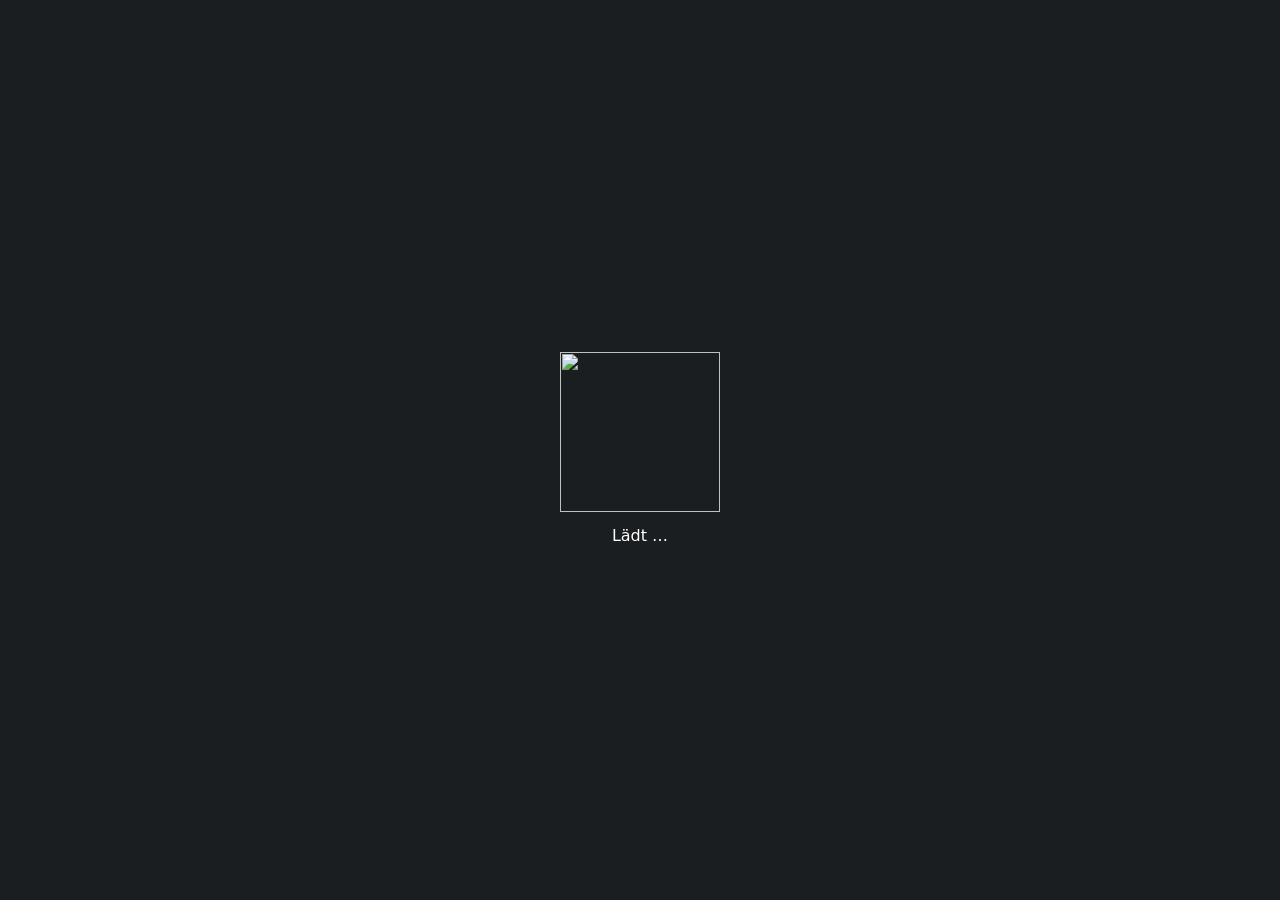
==== commit 0076273c: "12.12: App-Icon und Ladebildschirm (0.34.9) - Neues vollflächiges Icon (maskable) für Android: icons" ====
--- a/index.html
+++ b/index.html
@@ -2,6 +2,7 @@
 <html lang="de">
 <head>
   <meta charset="utf-8">
+  <meta http-equiv="Content-Security-Policy" content="default-src 'self'; script-src 'self'; style-src 'self'; img-src 'self' https: blob: data:; connect-src 'self' https://script.google.com https://script.googleusercontent.com; manifest-src 'self'; worker-src 'self'; object-src 'none'; base-uri 'self'; form-action 'none'">
   <meta name="viewport" content="width=device-width, initial-scale=1, viewport-fit=cover">
   <title>AktionsDeck Landau</title>
   <meta name="theme-color" content="#368469">
@@ -9,13 +10,13 @@
   <link rel="manifest" href="manifest.webmanifest">
   <link rel="icon" href="icons/icon.svg?v=2" type="image/svg+xml">
   <link rel="icon" href="icons/icon-192.png?v=2" type="image/png" sizes="192x192">
-  <link rel="apple-touch-icon" href="icons/apple-touch-icon.png?v=2">
+  <link rel="apple-touch-icon" href="icons/apple-touch-icon.png?v=3">
   <link rel="stylesheet" href="css/base.css">
   <link rel="stylesheet" href="css/layout.css">
   <link rel="stylesheet" href="css/components.css">
 </head>
 <body>
-  <div id="app"><p class="laden">Lädt …</p></div>
+  <div id="app"><div class="ladebild" role="status"><img src="icons/icon.svg" alt=""><p class="laden">Lädt …</p></div></div>
   <script type="module" src="js/app.js"></script>
 </body>
 </html>
--- a/css/base.css
+++ b/css/base.css
@@ -5,7 +5,7 @@
   --gruppe-text: #ffffff;
   --text: #1a1e20;
   --text-leise: #596360;
-  --hintergrund: #f3f7f5;
+  --hintergrund: #dfe8e4;
   --flaeche: #ffffff;
   --rand: #d3deda;
   --radius: 10px;
@@ -76,6 +76,7 @@
   --lightbox-grund: rgba(0, 0, 0, 0.85);
   --hover-dunkel: rgba(0, 0, 0, 0.12);
   --hover-hell: rgba(255, 255, 255, 0.55);
+  --link: #276650;
 }
 
 * { box-sizing: border-box; }
@@ -97,10 +98,23 @@
 }
 
 h1, h2, h3 { line-height: 1.2; margin: 0 0 var(--abstand); }
-a { color: var(--gruen); }
+
+/* Ladebildschirm beim Start (seit 0.34.9): dunkelgrau mit Logo, bis die App ihre erste Seite zeigt */
+.ladebild {
+  position: fixed;
+  inset: 0;
+  display: flex;
+  flex-direction: column;
+  align-items: center;
+  justify-content: center;
+  gap: 12px;
+  background: var(--balken);
+}
+
+.ladebild img { width: 160px; height: 160px; }
 
 .laden {
+  margin: 0;
   text-align: center;
-  color: var(--text-leise);
-  margin-top: 30vh;
+  color: var(--balken-text);
 }
--- a/css/layout.css
+++ b/css/layout.css
@@ -0,0 +1,161 @@
+/* Gerüst: PC = Seitenleiste + Mitte + Detail rechts. Handy = untere Leiste. */
+
+#app { min-height: 100%; }
+
+.seite { padding: var(--abstand); }
+
+.mitte {
+  max-width: 480px;
+  margin: 0 auto;
+  padding: var(--abstand);
+}
+
+.huelle {
+  display: flex;
+  min-height: 100vh;
+}
+
+.inhalt {
+  flex: 1;
+  min-width: 0;
+  padding-bottom: calc(72px + env(safe-area-inset-bottom, 0px));
+}
+
+.seitenleiste { display: none; }
+.detail { display: none; }
+
+/* Handy: untere Leiste */
+.untenleiste {
+  position: fixed;
+  left: 0;
+  right: 0;
+  bottom: 0;
+  display: flex;
+  background: var(--flaeche);
+  border-top: 1px solid var(--rand);
+  padding-bottom: env(safe-area-inset-bottom, 0px);
+  z-index: 100;
+}
+
+.nav-unten {
+  flex: 1;
+  min-height: 56px;
+  display: flex;
+  flex-direction: column;
+  align-items: center;
+  justify-content: center;
+  gap: 2px;
+  font-size: 12px;
+  color: var(--text-leise);
+  text-decoration: none;
+}
+
+.nav-unten.aktiv {
+  color: var(--text);
+  font-weight: 700;
+  box-shadow: inset 0 3px 0 var(--gruppe);
+}
+
+.nav-icon { font-size: 20px; line-height: 1; }
+
+@media (max-width: 959px) {
+  .toast { bottom: calc(80px + env(safe-area-inset-bottom, 0px)); }
+}
+
+/* PC ab 960 px */
+@media (min-width: 960px) {
+  .untenleiste { display: none; }
+  .inhalt { padding-bottom: 0; }
+
+  .seitenleiste {
+    display: flex;
+    flex-direction: column;
+    gap: 4px;
+    width: 230px;
+    flex: none;
+    position: sticky;
+    top: 0;
+    height: 100vh;
+    padding: 16px 12px;
+    background: var(--flaeche);
+    border-right: 1px solid var(--rand);
+    overflow-y: auto;
+  }
+
+  .seiten-kopf {
+    font-weight: 700;
+    padding: 8px 12px 16px;
+    border-left: 6px solid var(--gruppe);
+    margin-bottom: 8px;
+  }
+
+  .nav-link {
+    display: flex;
+    align-items: center;
+    gap: 10px;
+    min-height: 44px;
+    padding: 0 12px;
+    border-radius: var(--radius);
+    color: var(--text);
+    text-decoration: none;
+  }
+
+  .nav-link:hover { background: var(--gruen-hell); }
+
+  /* „Mehr ▾“: Reiter, die in der Leiste keinen Platz mehr haben (seit 0.34.7) */
+  .nav-mehr > summary { list-style: none; cursor: pointer; }
+  .nav-mehr > summary::-webkit-details-marker { display: none; }
+  .nav-mehr-pfeil { margin-left: auto; }
+  .nav-mehr[open] .nav-mehr-pfeil { transform: rotate(180deg); }
+  .nav-mehr-liste { display: grid; gap: 4px; margin-top: 4px; padding-left: 12px; }
+
+  .nav-link.aktiv {
+    background: var(--gruen-hell);
+    color: var(--text);
+    font-weight: 600;
+    box-shadow: inset 4px 0 0 var(--gruppe);
+  }
+
+  .seiten-fuss {
+    margin-top: auto;
+    display: grid;
+    gap: 8px;
+  }
+
+  .detail {
+    display: block;
+    width: 340px;
+    flex: none;
+    border-left: 1px solid var(--rand);
+    background: var(--flaeche);
+    padding: var(--abstand);
+  }
+
+  .detail:empty { display: none; }
+}
+
+/* ---- Detailbereich: Vollbild am Handy, rechts am PC ---- */
+
+.detail.offen {
+  display: block;
+  position: fixed;
+  inset: 0;
+  z-index: 1500;
+  background: var(--flaeche);
+  overflow-y: auto;
+  padding: calc(var(--abstand) + env(safe-area-inset-top, 0px))
+           var(--abstand)
+           calc(var(--abstand) + env(safe-area-inset-bottom, 0px));
+}
+
+@media (min-width: 960px) {
+  .detail.offen {
+    position: sticky;
+    inset: auto;
+    top: 0;
+    z-index: auto;
+    align-self: flex-start;
+    max-height: 100vh;
+    padding: var(--abstand);
+  }
+}
--- a/css/components.css
+++ b/css/components.css
@@ -51,15 +51,6 @@
 
 .fehler { color: var(--fehler); min-height: 1.4em; }
 
-.gruppe-karte {
-  display: flex;
-  align-items: center;
-  min-height: 56px;
-  border-left: 8px solid var(--gruen);
-  color: var(--text);
-  text-decoration: none;
-}
-
 .listenlink {
   display: flex;
   align-items: center;
@@ -88,6 +79,7 @@
   padding: 20px;
   border-radius: var(--radius);
   background: var(--flaeche);
+  position: relative;
 }
 
 .modal-knoepfe { display: flex; gap: 12px; flex-wrap: wrap; }
@@ -95,14 +87,21 @@
 .toast {
   position: fixed;
   left: 50%;
-  bottom: calc(24px + env(safe-area-inset-bottom, 0px));
-  transform: translateX(-50%);
+  bottom: auto;
+  transform: translate(-50%, -50%);
   max-width: 90%;
-  padding: 12px 18px;
+  padding: 18px 26px;
   border-radius: var(--radius);
   background: var(--balken);
   color: var(--balken-text);
   z-index: 3000;
+  top: 50%;
+  font-size: 18px;
+  font-weight: 600;
+  text-align: center;
+  box-shadow: 0 6px 24px var(--schatten-gross);
+  pointer-events: none;
+  animation: toast-ein 0.2s ease-out;
 }
 
 /* ---- Listen ---- */
@@ -116,6 +115,10 @@
 }
 
 .kopfzeile h1 { margin: 0; }
+/* Seit 0.34.8: Sehr schmal (kleines Handy oder Zoom): Knöpfe rutschen unter die Überschrift statt über den Rand */
+@media (max-width: 359px) {
+  .kopfzeile { flex-wrap: wrap; }
+}
 
 .filterzeile {
   display: grid;
@@ -218,31 +221,13 @@
 
 .form-knoepfe { display: flex; gap: 12px; flex-wrap: wrap; }
 
-
 /* ---- Startseite (Gruppenwahl) ---- */
 
 .start-seite {
   max-width: 900px;
   margin: 0 auto;
   padding: var(--abstand);
-}
-
-.start-kopf {
-  display: flex;
-  flex-direction: column;
-  align-items: center;
-  gap: 12px;
-  text-align: center;
-  margin: 16px 0 24px;
-}
-
-.start-kopf h1 { margin: 0 0 4px; }
-.start-kopf p { margin: 0; }
-
-.start-logo {
-  width: 72px;
-  height: 72px;
-  object-fit: contain;
+  padding-top: 24px;
 }
 
 .gruppen-raster {
@@ -261,18 +246,10 @@
   border-radius: var(--radius);
   color: var(--text);
   text-decoration: none;
+  border-bottom: 6px solid var(--gruen);
 }
 
 .gruppen-kachel:hover { background: var(--gruen-hell); }
-
-.kachel-strich {
-  order: -1;
-  align-self: stretch;
-  width: 8px;
-  flex: none;
-  border-radius: 4px;
-  background: var(--gruen);
-}
 
 .gruppen-logo {
   width: 44px;
@@ -299,22 +276,7 @@
   .platzhalter-kachel { animation: none; }
 }
 
-.start-info {
-  text-align: center;
-  margin-top: 28px;
-}
-
 @media (min-width: 960px) {
-  .start-kopf {
-    flex-direction: row;
-    justify-content: center;
-    gap: 20px;
-    margin: 40px 0 32px;
-    text-align: left;
-  }
-
-  .start-logo { width: 96px; height: 96px; }
-
   .gruppen-raster {
     grid-template-columns: repeat(3, 1fr);
     gap: 20px;
@@ -331,13 +293,6 @@
 
   .gruppen-logo { width: 96px; height: 96px; }
 
-  .kachel-strich {
-    order: 0;
-    align-self: auto;
-    width: 60%;
-    height: 5px;
-  }
-
   .platzhalter-kachel { min-height: 220px; }
 }
 
@@ -366,9 +321,9 @@
   width: 48px;
   height: 48px;
   flex: none;
-  padding: 4px;
-  border-radius: 10px;
-  background: var(--logo-grund);
+  padding: 0;
+  border-radius: 0;
+  background: none;
 }
 
 .balken-logo img {
@@ -387,12 +342,6 @@
   align-items: center;
   justify-content: center;
   text-decoration: none;
-}
-
-.start-seite { padding-top: 24px; }
-
-.gruppen-kachel {
-  border-bottom: 6px solid var(--gruen);
 }
 
 .start-knoepfe {
@@ -473,6 +422,7 @@
   align-items: center;
   gap: 14px;
   margin-bottom: var(--abstand);
+  flex-wrap: wrap;
 }
 
 .dash-kopf h1 { margin: 0; }
@@ -500,14 +450,14 @@
 
 .seiten-kopf {
   display: flex;
-  flex-direction: column;
-  align-items: flex-start;
-  gap: 10px;
+  flex-direction: row;
+  align-items: center;
+  gap: 12px;
 }
 
 .seiten-logo {
-  width: 72px;
-  height: 72px;
+  width: 56px;
+  height: 56px;
   object-fit: contain;
 }
 
@@ -516,7 +466,7 @@
 }
 
 @media (min-width: 960px) {
-  .dash-raster { grid-template-columns: repeat(3, 1fr); }
+  .dash-raster { grid-template-columns: repeat(2, 1fr); }
   /* Am PC steht das Logo schon in der Seitenleiste */
   .dash-logo { display: none; }
 }
@@ -568,6 +518,23 @@
 
 .gesperrt { opacity: 0.45; cursor: default; }
 
+/* Seit 0.34.8 (Barrierefreiheit): Sprung-Link „Zum Inhalt springen“, nur sichtbar mit Fokus */
+.sprung-link {
+  position: absolute;
+  left: 8px;
+  top: -200px;
+  z-index: 3000;
+  padding: 10px 14px;
+  border: 2px solid var(--gruppe);
+  border-radius: var(--radius);
+  background: var(--flaeche);
+  color: var(--text);
+  font-weight: 600;
+}
+.sprung-link:focus { top: 8px; }
+/* Überschriften und Hauptbereich, die den Fokus nur zum Vorlesen bekommen: ohne Rahmen */
+.fokus-still:focus { outline: none; }
+
 .nur-leser {
   position: absolute;
   width: 1px;
@@ -624,11 +591,6 @@
 /* ---- Z7/Z8 und Anpassungen ---- */
 
 /* Logo im Balken ohne weißen Rahmen */
-.balken-logo {
-  padding: 0;
-  background: none;
-  border-radius: 0;
-}
 
 .gebucht-hinweis {
   margin: 0 0 12px;
@@ -651,29 +613,9 @@
 /* ---- 0.12.1: Seitenleiste, Meldungen mittig, Foto groß ---- */
 
 /* Logo links, Kurzname rechts daneben */
-.seiten-kopf {
-  flex-direction: row;
-  align-items: center;
-  gap: 12px;
-}
-
-.seiten-logo { width: 56px; height: 56px; }
 .seiten-kopf span { font-size: 20px; }
 
 /* Meldungen mittig im Bildschirm */
-.toast {
-  top: 50%;
-  bottom: auto;
-  transform: translate(-50%, -50%);
-  max-width: 90%;
-  padding: 18px 26px;
-  font-size: 18px;
-  font-weight: 600;
-  text-align: center;
-  box-shadow: 0 6px 24px var(--schatten-gross);
-  pointer-events: none;
-  animation: toast-ein 0.2s ease-out;
-}
 
 @keyframes toast-ein {
   from { opacity: 0; }
@@ -777,7 +719,7 @@
 
 /* ---- Etappe 3.4: Start-Kachel ToDos ---- */
 
-.dash-todos { grid-column: 1 / -1; }
+.dash-todos { grid-column: auto; }
 
 .dash-zahlen { font-weight: 600; margin: 0 0 8px; }
 
@@ -820,11 +762,6 @@
 .liste-erledigt .tabelle th { background: var(--tabellenkopf-grau); color: var(--auf-farbe); }
 
 /* Start-Kachel ToDos: halbe Breite am PC, Kopfzeile mit Link und Schalter */
-.dash-todos { grid-column: auto; }
-
-@media (min-width: 960px) {
-  .dash-raster { grid-template-columns: repeat(2, 1fr); }
-}
 
 .dash-kachel-kopf {
   display: flex;
@@ -950,6 +887,7 @@
   align-items: center;
   flex-wrap: wrap;
   gap: 8px;
+  width: 100%;
 }
 
 .projekt-titel { font-size: 18px; font-weight: 700; }
@@ -1107,19 +1045,6 @@
 .dash-projekt-block { border-bottom: 1px solid var(--rand); }
 .dash-projekt-block:last-of-type { border-bottom: 0; }
 .dash-projekt-block .dash-projekt { border-bottom: 0; }
-
-.dash-projekt-todos > summary {
-  display: flex;
-  align-items: center;
-  min-height: 44px;
-  padding: 0 8px;
-  color: var(--text-leise);
-  font-weight: 600;
-  cursor: pointer;
-}
-
-.dash-projekt-todos > summary:focus-visible { outline: 2px solid var(--gruppe); }
-.dash-projekt-todos .dash-todo-liste { margin: 0 0 8px; }
 
 /* ---- Etappe 4.2.1: Gruppen, Start-Schalter ---- */
 
@@ -1186,7 +1111,7 @@
   gap: 12px;
   min-height: 44px;
   padding: 6px 0;
-  cursor: pointer;
+  cursor: default;
 }
 
 .vorlage-zeile .auswahl-box { flex: none; margin-top: 2px; }
@@ -1203,47 +1128,15 @@
 
 .hut.frei { border-left-color: var(--warnung); background: var(--warn-flaeche); }
 
-.hut-titel {
-  display: flex;
-  align-items: center;
-  flex-wrap: wrap;
-  gap: 4px 10px;
-  margin-bottom: 6px;
-}
-
-.hut-person {
-  display: flex;
-  align-items: center;
-  justify-content: space-between;
-  flex-wrap: wrap;
-  gap: 6px 12px;
-  padding: 8px 0;
-  border-top: 1px solid var(--rand);
-}
-
-.hut-person-text {
-  display: grid;
-  gap: 2px;
-  flex: 1;
-  min-width: 160px;
-}
-
-.hut-zahlen.ueber { color: var(--fehler); font-weight: 600; }
-
-.hut-knoepfe { display: flex; gap: 8px; flex-wrap: wrap; }
+.hut-knoepfe { display: flex; gap: 8px; flex-wrap: wrap; margin-bottom: 8px; }
 
 /* ---- 0.21.1: Vorlage im Formular ---- */
-.vorlage-zeile { cursor: default; }
 .vorlage-text .vorlage-datum { max-width: 200px; }
 
-/* ---- 0.21.2: Hüte im Teil ToDos ---- */
-.hut-bereich { margin: 4px 0 12px; }
-
 /* ---- 0.21.3: Hüte = ToDos ohne Verantwortliche ---- */
-.hut-knoepfe { margin-bottom: 8px; }
-.dash-zeile.mit-hut { flex-wrap: wrap; }
-.dash-zeile.mit-hut .hut-knoepfe { flex-basis: 100%; margin-bottom: 0; padding: 0 0 8px 38px; }
-.hut-toggler { margin: 12px 0; }
+.dash-zeile.mit-hut { flex-wrap: nowrap; }
+.dash-zeile.mit-hut .hut-knoepfe { margin-bottom: 0; padding: 0 8px 0 0; flex: none; flex-basis: auto; margin: 0; flex-direction: column; align-items: stretch; gap: 4px; }
+.hut-toggler { margin: 12px 0; background: var(--fehler-flaeche); border-color: var(--fehler-rand); border-left: 6px solid var(--fehler); }
 
 /* ---- 0.21.4: kleine Hut-Knöpfe in der Zeile, zwei Schalter im Start ---- */
 .knopf-klein {
@@ -1253,41 +1146,20 @@
   white-space: nowrap;
 }
 
-.dash-zeile.mit-hut { flex-wrap: nowrap; }
-.dash-zeile.mit-hut .hut-knoepfe {
-  flex: none;
-  flex-basis: auto;
-  margin: 0;
-  padding: 0 8px 0 0;
-}
-
 .dash-projekt-spalten {
   display: grid;
   grid-template-columns: 1fr 1fr;
   gap: 0 8px;
 }
 
-/* ---- 0.21.5: Projekt-Knöpfe in der Titelzeile, roter Hut-Toggler ---- */
-.projekt-titel-zeile { width: 100%; }
-
+/* ---- 0.21.5: Projekt-Knöpfe, roter Hut-Toggler ---- */
+
+/* Seit 0.34.8 oben im aufgeklappten Teil (nicht mehr in der Kopfzeile), am PC rechts */
 .projekt-aktionen {
   display: flex;
+  justify-content: flex-end;
   gap: 6px;
-  margin-left: auto;
-}
-
-.projekt-block:not([open]) .projekt-aktionen { display: none; }
-
-.dash-zeile.mit-hut .hut-knoepfe {
-  flex-direction: column;
-  align-items: stretch;
-  gap: 4px;
-}
-
-.hut-toggler {
-  background: var(--fehler-flaeche);
-  border-color: var(--fehler-rand);
-  border-left: 6px solid var(--fehler);
+  margin-bottom: 10px;
 }
 
 .hut-toggler > summary strong { color: var(--fehler); }
@@ -1295,7 +1167,6 @@
 .hut-toggler .dash-zeile { border-bottom-color: var(--fehler-rand); }
 
 /* ---- 0.21.6: dunklerer Hintergrund, kleine Knöpfe, rote Überfällig-Zeile ---- */
-:root { --hintergrund: #dfe8e4; }
 
 /* Details im Reiter ToDos: alle Knöpfe klein */
 .detail .detail-knoepfe .knopf {
@@ -1351,15 +1222,6 @@
 
 .umfrage:last-child { border-bottom: 0; }
 
-.umfrage-kopf {
-  display: flex;
-  align-items: flex-start;
-  justify-content: space-between;
-  flex-wrap: wrap;
-  gap: 4px 12px;
-  margin-bottom: 6px;
-}
-
 .umfrage-titel {
   display: grid;
   gap: 2px;
@@ -1425,7 +1287,6 @@
 /* ---- 0.26.1: Start-Kopf, Umfragen, Kommentare, Projekt-Info ---- */
 
 /* Start: Knöpfe in der Zeile mit "Hallo ..." (Handy: darunter, links) */
-.dash-kopf { flex-wrap: wrap; }
 .dash-kopf .kopf-knoepfe { margin-left: auto; }
 
 /* Umfragen: Frist wie bei ToDos (heute = orange, vorbei = rot) */
@@ -1457,8 +1318,8 @@
 
 /* Handy: Knöpfe der Projekte unter dem Titel, linksbündig */
 @media (max-width: 599px) {
-  .dash-kopf .kopf-knoepfe { margin-left: 0; width: 100%; }
-  .projekt-aktionen { margin-left: 0; width: 100%; flex-wrap: wrap; }
+  .dash-kopf .kopf-knoepfe { margin-left: 0; width: 100%; flex-wrap: wrap; gap: 6px; }   /* Umbruch nur bei Platzmangel (0.34.8) */
+  .projekt-aktionen { justify-content: flex-start; flex-wrap: wrap; }
 }
 
 /* ---- 0.26.2: Umfragen als farbiger Kasten, angeheftete Kommentare ---- */
@@ -1501,8 +1362,6 @@
 
 /* ---- 0.26.3: Start-Knöpfe am Handy in einer Zeile ---- */
 @media (max-width: 599px) {
-  .dash-kopf .kopf-knoepfe { flex-wrap: nowrap; gap: 6px; }
-
   .dash-kopf .kopf-knoepfe .knopf {
     flex: 1;
     min-width: 0;
@@ -1511,10 +1370,6 @@
     white-space: nowrap;
   }
 }
-
-/* ---- 0.26.4: Was ist neu? ---- */
-.neu-zeile { margin: 0 0 12px; }
-.neu-zeile[hidden] { display: none; }
 
 /* ---- 0.27.0: Glocke, Was ist neu ---- */
 .glocke { padding: 0 12px; font-size: 18px; }
@@ -1549,8 +1404,8 @@
 
 .kal-filter .formfeld-bool { font-size: 14px; }
 
-.kal-zeile { border-left: 6px solid var(--gruppe); padding-right: 8px; }
-.kal-zeile .dash-todo { border-left: 0; }
+.kal-zeile { border-left: 6px solid var(--gruppe); padding-right: 8px; flex-wrap: wrap; }
+.kal-zeile .dash-todo { border-left: 0; flex: 1 1 200px; }
 .kal-marke { font-size: 13px; }
 
 .kal-link {
@@ -1559,22 +1414,12 @@
   font-weight: 600;
 }
 /* ---- 0.28.2: Monatsansicht ---- */
-.kal-ansicht { display: flex; gap: 8px; margin-bottom: 12px; }
-
-.kal-monat-kopf {
-  display: flex;
-  align-items: center;
-  gap: 8px;
-  margin-bottom: 8px;
-}
-
-.kal-monat-kopf h2 { flex: 1; margin: 0; font-size: 18px; text-align: center; }
-.kal-monat-kopf .knopf { padding: 0 12px; }
+.kal-ansicht { display: flex; gap: 4px; margin-bottom: 12px; flex-wrap: nowrap; justify-content: space-between; align-items: center; }
 
 .kal-raster {
   display: grid;
   grid-template-columns: repeat(7, minmax(0, 1fr));
-  gap: 2px;
+  gap: 0;
 }
 
 .kal-wt {
@@ -1592,8 +1437,6 @@
   gap: 3px;
   min-height: 60px;
   padding: 4px;
-  border: 1px solid var(--rand);
-  border-radius: 6px;
   background: var(--flaeche);
   color: var(--text);
   font: inherit;
@@ -1605,8 +1448,7 @@
 .kal-tag:hover { background: var(--gruen-hell); }
 .kal-tag:focus-visible { outline: 2px solid var(--gruppe); }
 .kal-fremd { opacity: 0.5; }
-.kal-heute { box-shadow: inset 0 0 0 2px var(--gruppe); }
-.kal-gewaehlt { background: var(--gruen-hell); border-color: var(--gruppe); }
+.kal-gewaehlt { border-color: var(--gruppe); }
 
 .kal-nr { font-size: 13px; font-weight: 600; }
 
@@ -1624,6 +1466,8 @@
   white-space: nowrap;
   overflow: hidden;
   text-overflow: ellipsis;
+  margin: 0 -4px;
+  padding: 0 4px;
 }
 
 .kal-chip {
@@ -1773,46 +1617,7 @@
 /* ---- 0.28.5: Monatsansicht ---- */
 .formfeld-bool[hidden] { display: none; }
 
-/* Pfeile direkt neben dem Monatsnamen, ohne Knopfrahmen */
-.kal-monat-kopf { flex-wrap: wrap; justify-content: center; gap: 4px 16px; }
-.kal-nav { display: flex; align-items: center; gap: 2px; }
-.kal-nav h2 { flex: none; min-width: 11ch; margin: 0; font-size: 18px; text-align: center; }
-
-.kal-pfeil {
-  position: relative;
-  width: 44px;
-  height: 44px;
-  padding: 0;
-  border: 0;
-  background: none;
-  cursor: pointer;
-}
-
-.kal-pfeil::before {
-  content: '';
-  position: absolute;
-  top: 50%;
-  left: 50%;
-  width: 13px;
-  height: 13px;
-  border: solid var(--text);
-}
-
-.kal-pfeil-links::before {
-  border-width: 0 0 4px 4px;
-  transform: translate(-35%, -50%) rotate(45deg);
-}
-
-.kal-pfeil-rechts::before {
-  border-width: 4px 4px 0 0;
-  transform: translate(-65%, -50%) rotate(45deg);
-}
-
-.kal-pfeil:hover::before { border-color: var(--gruppe); }
-.kal-pfeil:focus-visible { outline: 2px solid var(--gruppe); border-radius: var(--radius); }
-
 /* Raster ohne Lücken, damit sich die Projektbalken berühren */
-.kal-raster { gap: 0; }
 
 .kal-tag {
   border: 0;
@@ -1824,7 +1629,6 @@
 .kal-gewaehlt { background: var(--gruen-hell); box-shadow: inset 0 0 0 2px var(--gruppe); }
 
 /* Balken laufen über die ganze Breite des Tages */
-.kal-streifen { margin: 0 -4px; padding: 0 4px; }
 .kal-leer { border-top-color: transparent; }
 
 /* Deadline-Tag: pink */
@@ -1845,60 +1649,9 @@
 }
 /* ---- 0.28.6: Kopfzeile Monat, Datumswahl, großes Tagesfenster ---- */
 
-/* Pfeile mit Monatsname mittig, "Heute" und Datumswahl rechts */
-.kal-monat-kopf {
-  display: grid;
-  grid-template-columns: 1fr;
-  justify-content: stretch;
-  gap: 4px 12px;
-}
-
-.kal-nav { grid-column: 1; grid-row: 1; justify-self: center; }
-
-.kal-rechts {
-  grid-column: 1;
-  grid-row: 2;
-  justify-self: end;
-  display: flex;
-  align-items: center;
-  gap: 8px;
-}
-
-@media (min-width: 600px) {
-  .kal-monat-kopf { grid-template-columns: 1fr auto 1fr; }
-  .kal-nav { grid-column: 2; grid-row: 1; }
-  .kal-rechts { grid-column: 3; grid-row: 1; }
-}
-
-/* Datumswahl: Symbol als Knopf, das Datumsfeld liegt unsichtbar darüber */
-.kal-datum {
-  position: relative;
-  display: inline-flex;
-  align-items: center;
-  justify-content: center;
-  padding: 0 14px;
-  font-size: 18px;
-  cursor: pointer;
-}
-
-.kal-datum input {
-  position: absolute;
-  inset: 0;
-  width: 100%;
-  height: 100%;
-  padding: 0;
-  border: 0;
-  opacity: 0;
-  cursor: pointer;
-}
-
-.kal-datum:focus-within { outline: 3px solid var(--gruppe); outline-offset: 2px; }
-
 /* Großes Tagesfenster */
 .kal-gross .dash-todo-liste { margin: 0; }
 /* ---- 0.28.8: Anheften-Knopf in der Liste ---- */
-.kal-zeile { flex-wrap: wrap; }
-.kal-zeile .dash-todo { flex: 1 1 200px; }
 .kal-heften { flex: none; margin: 0 4px; }
 /* ---- 0.28.9: Anheften in Farbe, Kalender am Handy ---- */
 
@@ -1913,17 +1666,9 @@
 .kommentar-ver .leise { color: inherit; opacity: 0.85; }
 
 /* Kalender: Knopfreihe (Liste, Monat, Archiv, Vorlagen, Veranstaltung) */
-.kal-ansicht { flex-wrap: wrap; gap: 6px; }
-
-.kal-ansicht .knopf {
-  flex: 1 1 auto;
-  padding: 0 6px;
-  font-size: 13px;
-  white-space: nowrap;
-}
 
 @media (min-width: 600px) {
-  .kal-ansicht .knopf { flex: none; padding: 0 18px; font-size: 16px; }
+  .kal-ansicht .knopf { flex: none; }
 }
 
 /* Kalender: Suche mit Filter-Symbol */
@@ -1949,22 +1694,15 @@
 }
 
 /* Kopf der Monatsansicht: Monat mit Pfeilen, darunter Heute und Datumswahl */
-.kal-kopf {
-  display: flex;
-  flex-direction: column;
-  align-items: center;
-  gap: 8px;
-  margin-bottom: 8px;
-}
-
-.kal-monatsnav { display: flex; align-items: center; justify-content: center; gap: 4px; }
-.kal-monatsnav h2 { margin: 0; min-width: 11ch; font-size: 18px; text-align: center; }
+
+.kal-monatsnav { display: flex; align-items: center; justify-content: center; gap: 2px; }
+.kal-monatsnav h2 { margin: 0; min-width: 0; font-size: 16px; text-align: center; }   /* seit 0.34.8 Umbruch, wenn der Platz nicht reicht */
 
 .kal-taste {
   display: flex;
   align-items: center;
   justify-content: center;
-  width: 44px;
+  width: 38px;
   height: 44px;
   padding: 0;
   border: 1px solid var(--gruppe);
@@ -1978,7 +1716,7 @@
 
 .kal-taste:focus-visible { outline: 3px solid var(--gruppe); outline-offset: 2px; }
 
-.kal-kopf-rechts { display: flex; align-items: center; justify-content: center; gap: 8px; }
+.kal-kopf-rechts { display: contents; align-items: center; justify-content: flex-end; gap: 8px; }
 
 .kal-datumknopf {
   position: relative;
@@ -1993,6 +1731,7 @@
   overflow: hidden;
   font-size: 18px;
   cursor: pointer;
+  margin-left: auto;
 }
 
 .kal-datumknopf input {
@@ -2009,21 +1748,19 @@
 }
 
 @media (min-width: 600px) {
-  .kal-kopf { flex-direction: row; justify-content: center; gap: 28px; }
+  .kal-kopf { flex-direction: row; }
 }
 /* ---- 0.28.11: Öffentliche Termine ---- */
 
 /* Gruppenwahl: Gruppen links, Termine rechts (Handy: darunter) */
 .start-seite.start-breit { max-width: 1200px; }
-.start-haupt { min-width: 0; }
-.start-termine { margin-top: 24px; }
+.start-haupt { min-width: 0; order: 1; }
 .start-termine[hidden] { display: none; }
 .start-termine h2 { margin: 0 0 10px; font-size: 18px; }
 
 @media (min-width: 960px) {
-  .start-zwei { display: flex; gap: 24px; align-items: flex-start; }
-  .start-haupt { flex: 1; }
-  .start-termine { flex: none; width: 320px; margin-top: 0; }
+  .start-zwei { display: flex; gap: 24px; }
+  .start-termine { margin-top: 0; }
 }
 
 /* Termin-Kästen */
@@ -2050,7 +1787,6 @@
 
 /* Gruppenwahl: Termine links in eigener Leiste, Gruppen daneben */
 .start-zwei { display: flex; flex-direction: column; gap: 24px; }
-.start-haupt { order: 1; min-width: 0; }
 
 .start-termine {
   order: 2;
@@ -2058,7 +1794,6 @@
   padding: 14px;
   background: var(--flaeche);
   border: 1px solid var(--rand);
-  border-top: 5px solid var(--gruppe);
   border-radius: var(--radius);
 }
 
@@ -2073,7 +1808,7 @@
     max-height: calc(100vh - 32px);
     overflow-y: auto;
   }
-  .start-haupt { order: 1; flex: 1; }
+  .start-haupt { flex: 1; order: 1; }
   /* Mit Terminen: zwei Gruppen pro Reihe */
   .start-zwei.mit-termine .gruppen-raster { grid-template-columns: repeat(2, 1fr); }
 }
@@ -2123,29 +1858,16 @@
 }
 
 /* Kalender: Liste, Monat, Aktionskalender links. Archiv, Vorlagen, + Veranstaltung rechts */
-.kal-ansicht { justify-content: space-between; align-items: center; }
-.kal-ansicht-gruppe { display: flex; gap: 6px; }
+.kal-ansicht-gruppe { display: flex; gap: 4px; min-width: 0; }
 .kal-ansicht-rechts { margin-left: auto; }
-.kal-ansicht .knopf { flex: none; padding: 0 9px; font-size: 13px; }
-
-@media (min-width: 600px) {
-  .kal-ansicht .knopf { padding: 0 16px; font-size: 15px; }
-}
 
 /* Monatskopf: Monat mit Pfeilen mittig, Heute und Datumswahl rechtsbündig */
-.kal-kopf { align-items: stretch; }
-.kal-kopf-rechts { justify-content: flex-end; }
 
 @media (min-width: 600px) {
   .kal-kopf {
-    display: grid;
-    grid-template-columns: 1fr auto 1fr;
     justify-content: stretch;
     align-items: center;
-    gap: 8px;
   }
-  .kal-monatsnav { grid-column: 2; }
-  .kal-kopf-rechts { grid-column: 3; }
 }
 /* ---- 0.28.13: Seitenleiste grau, Kalender-Zeilen, ✕ im Fenster, Anheften auf Kachel ---- */
 
@@ -2153,7 +1875,6 @@
 .start-termine { border-top: 5px solid var(--balken); }
 
 /* ✕ oben rechts in jedem Fenster */
-.modal-box { position: relative; }
 .modal-box h2 { padding-right: 44px; }
 
 .fenster-x {
@@ -2176,14 +1897,13 @@
 .fenster-x:focus-visible { outline: 3px solid var(--gruppe); }
 
 /* Kalender: Liste, Monat, Aktionskalender links, Vorlagen und + Veranstaltung rechts, eine Zeile */
-.kal-ansicht { flex-wrap: nowrap; gap: 4px; }
-.kal-ansicht-gruppe { gap: 4px; min-width: 0; }
 
 .kal-ansicht .knopf {
   flex: 0 1 auto;
-  min-width: 0;
   padding: 0 6px;
   font-size: 12px;
+  white-space: nowrap;
+  min-width: 0;
   overflow: hidden;
   text-overflow: ellipsis;
 }
@@ -2197,17 +1917,12 @@
 .kal-kopf {
   display: flex;
   flex-direction: row;
+  align-items: center;
+  gap: 4px;
+  margin-bottom: 8px;
   flex-wrap: nowrap;
-  align-items: center;
   justify-content: flex-start;
-  gap: 4px;
-}
-
-.kal-kopf-rechts { display: contents; }
-.kal-datumknopf { margin-left: auto; }
-.kal-taste { width: 38px; height: 44px; }
-.kal-monatsnav { gap: 2px; }
-.kal-monatsnav h2 { min-width: 0; font-size: 16px; white-space: nowrap; }
+}
 .kal-kopf .knopf { padding: 0 10px; }
 
 /* PC: Monat mittig, Heute und Datumswahl rechtsbündig */
@@ -2219,7 +1934,7 @@
   }
   .kal-monatsnav { grid-column: 2; gap: 4px; }
   .kal-monatsnav h2 { min-width: 11ch; font-size: 18px; }
-  .kal-kopf-rechts { display: flex; grid-column: 3; justify-content: flex-end; gap: 8px; }
+  .kal-kopf-rechts { grid-column: 3; display: flex; justify-content: flex-end; gap: 8px; }
   .kal-datumknopf { margin-left: 0; }
   .kal-taste { width: 44px; }
 }
@@ -2290,10 +2005,10 @@
 .kanban-titel:focus-visible { outline: 2px solid var(--gruppe); }
 .kanban-karte .ueberfaellig { color: var(--fehler); font-weight: 600; }
 .kanban-karte .heute { color: var(--warnung); font-weight: 600; }
-.kanban-knoepfe { display: flex; justify-content: space-between; gap: 6px; }
+.kanban-knoepfe { display: flex; justify-content: space-between; gap: 6px; flex-wrap: wrap; }
 
 @media (min-width: 960px) {
-  .kanban-spalte { flex: 1 1 0; min-width: 190px; }
+  .kanban-spalte { flex: 1 0 220px; min-width: 0; }
 }
 
 /* ---- 0.29.4: Mobi-Vorlagen ---- */
@@ -2378,23 +2093,22 @@
 .mobi-vorschau-felder .feld { width: auto; min-width: 0; flex: 1 1 130px; }
 .mobi-vorschau-felder .mobi-vorschau-titel { flex: 3 1 220px; }
 .mobi-vorschau.gibt-es .vorlage-text { opacity: 0.6; }
-.kanban-knoepfe { flex-wrap: wrap; }
 
 @media (min-width: 960px) {
   /* Alle Spalten sind sichtbar: Sie brechen bei Bedarf in eine zweite Reihe um, statt seitwärts zu scrollen */
   .kanban {
-    display: grid;
+    display: flex;
     grid-template-columns: repeat(auto-fill, minmax(190px, 1fr));
-    overflow-x: visible;
+    overflow-x: auto;
+    scrollbar-width: none;
   }
-  .kanban-spalte { min-width: 0; }
 }
 
 /* ---- 0.29.8: Kanban in einer Reihe mit Seiten-Knöpfen, Sammel-ToDos ---- */
 .kanban-nav {
   display: flex;
   align-items: center;
-  justify-content: space-between;
+  justify-content: center;
   gap: 8px;
   margin-bottom: 4px;
 }
@@ -2402,18 +2116,15 @@
 .kanban-nav .knopf { min-width: 44px; }
 
 /* Leiste zum Verschieben direkt über den Spalten (läuft mit dem Kanban mit) */
-.kanban-leiste { display: none; overflow-x: auto; overflow-y: hidden; margin-bottom: 4px; }
+.kanban-leiste { display: none; overflow-x: auto; overflow-y: hidden; margin-bottom: 4px; scrollbar-width: auto; scrollbar-color: var(--grau-marke) var(--gruen-hell); }
 .kanban-leiste-innen { height: 1px; }
-.kanban-leiste { scrollbar-width: auto; scrollbar-color: var(--grau-marke) var(--gruen-hell); }
 .kanban-leiste::-webkit-scrollbar { height: 12px; }
 .kanban-leiste::-webkit-scrollbar-track { border-radius: 6px; background: var(--gruen-hell); }
 .kanban-leiste::-webkit-scrollbar-thumb { border-radius: 6px; background: var(--grau-marke); }
 
 @media (min-width: 960px) {
   /* Wieder eine Reihe (statt Raster aus 0.29.7); die untere Leiste ist ausgeblendet, die obere bleibt */
-  .kanban { display: flex; overflow-x: auto; scrollbar-width: none; }
   .kanban::-webkit-scrollbar { display: none; }
-  .kanban-spalte { flex: 0 0 220px; }
   .kanban-leiste:not([hidden]) { display: block; }
 }
 
@@ -2429,7 +2140,6 @@
 
 /* ---- 0.29.9: Kanban-Knöpfe, Start-Schalter Mobi, Kalender mit Mobi und Woche ---- */
 /* Seiten-Knöpfe direkt neben der Seitenangabe */
-.kanban-nav { justify-content: flex-start; }
 
 /* Start: drei Schalter (ToDos, Hüte, Mobi) */
 .dash-projekt-spalten.mit-mobi { grid-template-columns: repeat(3, 1fr); }
@@ -2488,7 +2198,6 @@
 }
 
 /* ---- 0.29.10: Kanban-Seiten mittig, Mobi-Kalender ---- */
-.kanban-nav { justify-content: center; }
 
 .kal-mobi-leiste {
   display: flex;
@@ -2527,14 +2236,13 @@
   cursor: pointer;
 }
 
-.mobi-zs-box { margin: 8px 0; }
+.mobi-zs-box { margin: 8px 0 12px; display: grid; gap: 6px; justify-items: start; }
 .mobi-zeitstrahl { display: grid; gap: 2px; margin-top: 6px; }
 .mz-zeile { display: grid; grid-template-columns: 110px 1fr; align-items: center; gap: 8px; min-height: 30px; }
 .mz-name { display: flex; align-items: center; gap: 6px; min-width: 0; font-size: 13px; overflow: hidden; white-space: nowrap; text-overflow: ellipsis; }
 .mz-name .mobi-punkt { width: 10px; height: 10px; margin: 0; }
 .mz-bahn { position: relative; height: 30px; margin: 0 12px; border-bottom: 1px solid var(--rand); }
-.mz-achse { height: 18px; border-bottom: 0; font-size: 12px; color: var(--text-leise); }
-.mz-datum { position: absolute; top: 0; white-space: nowrap; }
+.mz-achse { height: 30px; border-bottom: 0; font-size: 12px; color: var(--text-leise); }
 .mz-aktion-text { transform: translateX(-50%); color: var(--gruen); font-weight: 600; }
 .mz-linie { position: absolute; top: 0; bottom: 0; width: 0; }
 .mz-aktion { border-left: 2px solid var(--gruen); }
@@ -2574,16 +2282,13 @@
 }
 
 /* ---- 0.29.12: Zeitstrahl im Reiter Mobi, Balken im Projekt ---- */
-.mz-datum { transform: translateX(-50%); font-size: 12px; }
+.mz-datum { position: absolute; top: 0; white-space: nowrap; transform: translateX(-50%); font-size: 12px; }
 .mz-heute-text { color: var(--text-leise); font-weight: 600; }
-.mz-achse { height: 30px; }
 .mz-strich { position: absolute; bottom: 0; width: 1px; height: 5px; background: var(--grau-hell); }
 .mz-strich-mo { height: 10px; background: var(--grau-marke); }
 .mz-woche { border-left: 1px solid var(--linie-zart); }
 .mobi-zeit-gruppe { margin-bottom: 20px; }
 .mobi-zeit-gruppe .teil-titel-klein { margin-bottom: 4px; }
-
-.mobi-zs-box { display: grid; gap: 6px; justify-items: start; margin: 8px 0 12px; }
 .mobi-zeitbalken { width: 100%; padding: 0 14px; box-sizing: border-box; }
 .mzb-balken {
   position: relative;
@@ -2622,24 +2327,15 @@
   border-radius: var(--radius);
   background: var(--flaeche-zart);
   overflow-wrap: anywhere;
+  tab-size: 4;
 }
 .protokoll-knoepfe { flex-wrap: wrap; margin-top: 12px; }
 .protokoll-knoepfe a.knopf { display: inline-flex; align-items: center; text-decoration: none; }
 
 /* ---- 0.30.2: Protokoll schreiben (Formular, am Handy Vollbild) ---- */
-.modal-box.modal-vollbild { max-width: 760px; }
-@media (max-width: 599px) {
-  .modal-box.modal-vollbild {
-    width: 100%;
-    max-width: none;
-    height: 100%;
-    max-height: none;
-    border-radius: 0;
-    box-sizing: border-box;
-  }
-}
-.protokoll-form .pk-zwei { display: grid; gap: 12px; grid-template-columns: 1fr 1fr; }
-.pk-gruppe { margin: 4px 0; padding: 8px 12px 12px; border: 1px solid var(--rand); border-radius: var(--radius); }
+.protokoll-form .pk-zwei { display: grid; gap: 12px; grid-template-columns: minmax(0, 1fr) minmax(0, 1fr); }
+.pk-gruppe { min-width: 0; margin: 4px 0; padding: 8px 12px 12px; border: 1px solid var(--rand); border-radius: var(--radius); }
+.protokoll-form .feld { min-width: 0; }   /* lange Projektnamen in der Auswahl sprengen das Formular nicht (0.34.8) */
 .pk-gruppe legend { padding: 0 6px; color: var(--text-leise); font-weight: 600; }
 .pk-rollen { display: grid; gap: 8px; }
 @media (min-width: 600px) {
@@ -2659,7 +2355,7 @@
 }
 .pk-chip-an { border-color: var(--gruen); background: var(--gruen-hell); font-weight: 600; }
 .pk-text-kopf { display: flex; align-items: center; justify-content: space-between; gap: 8px; }
-.protokoll-feld { min-height: 280px; font-family: inherit; line-height: 1.45; }
+.protokoll-feld { min-height: 280px; font-family: inherit; line-height: 1.45; tab-size: 4; }
 .pk-zaehler { display: block; text-align: right; font-size: 13px; }
 .pk-zaehler.fehler { font-weight: 600; }
 .pk-hinweis { font-size: 13px; margin: 0; }
@@ -2667,6 +2363,7 @@
 
 /* ---- 0.30.3: Dokumentation mit Formular im Inhalt, TOP-Sammlung, Kachel TOPs auf dem Start ---- */
 .protokoll-form.karte { margin: 16px 0; border-top: 5px solid var(--gruppe); }
+.inhalt .protokoll-form.karte { max-width: 1100px; margin-inline: auto; }   /* breiter Bildschirm: mittig (seit 0.34.7) */
 .protokoll-form h2 { margin: 0; }
 .pk-entwurf-frage { margin: 16px 0; }
 .top-karte h2 { margin: 0 0 8px; font-size: 18px; }
@@ -2675,26 +2372,18 @@
 .top-eingabe .feld { flex: 1 1 200px; min-width: 0; }
 .pk-ruecken-knoepfe { display: flex; gap: 6px; }
 .pk-ruecken { min-width: 44px; padding: 0 10px; font-size: 18px; }
-.protokoll-feld { tab-size: 4; }
-.protokoll-text { tab-size: 4; }
 .detail .protokoll-knoepfe .knopf { flex: 1 1 auto; }
 
 /* Start: rechte Spalte mit ToDos und TOPs */
 .dash-rechts { display: grid; gap: 12px; align-content: start; }
-.dash-rechts-teil { display: flex; flex-direction: column; gap: 4px; min-height: 0; }
-.dash-aufklapper { align-self: center; }
+.dash-aufklapper { align-self: center; flex: none; margin-top: 4px; }
 @media (min-width: 600px) {
   /* Höhe kommt von der Kachel Projekte (gleiche Zeile im Raster), mindestens 340 px */
-  .dash-projekte { min-height: 340px; }
+  .dash-projekte { min-height: 480px; }
   .dash-rechts { display: flex; flex-direction: column; height: 0; min-height: 100%; }
-  .dash-rechts-teil { flex: 1 1 0; }
-  .dash-rechts-teil > .dash-kachel { flex: 1 1 0; min-height: 0; overflow: hidden; }
-  .dash-rechts-teil > .dash-aufklapper { flex: none; }
   /* Eine Kachel ganz gezeigt: Spalte wächst mit, die andere bleibt kurz */
   .dash-rechts.dash-rechts-offen { height: auto; }
-  .dash-rechts-offen .dash-rechts-teil { flex: none; }
   .dash-rechts-offen .dash-kachel:not(.dash-offen) { flex: none; max-height: 220px; }
-  .dash-rechts-teil > .dash-kachel.dash-offen { flex: none; overflow: visible; }
 }
 
 /* ---- 0.30.4: Dokumentation zwei Spalten, Textansicht wie im Dokument, Umschalter in den Start-Kacheln ---- */
@@ -2705,7 +2394,7 @@
 
 .doku-kopf { display: grid; gap: 12px; margin-bottom: 12px; align-items: start; }
 .doku-links { display: grid; gap: 10px; }
-.doku-umschalter { display: flex; gap: 8px; flex-wrap: wrap; }
+.doku-umschalter { display: flex; gap: 8px; flex-wrap: wrap; margin-bottom: 12px; }
 .doku-kopf .top-karte { margin: 0; padding: 12px; }
 .doku-kopf .top-karte h2 { font-size: 16px; }
 @media (min-width: 960px) {
@@ -2724,7 +2413,6 @@
 
 /* Start: Umschalter unten in der Kachel (ersetzt „Ganz zeigen“ aus 0.30.3) */
 .dash-rechts > .dash-kachel { display: flex; flex-direction: column; }
-.dash-aufklapper { flex: none; margin-top: 4px; }
 @media (min-width: 600px) {
   .dash-rechts > .dash-kachel { flex: 1 1 0; min-height: 0; }
   .dash-kachel-inhalt { flex: 1 1 0; min-height: 0; overflow: hidden; }
@@ -2732,10 +2420,6 @@
   .dash-offen > .dash-kachel-inhalt { flex: none; overflow: visible; }
   .dash-rechts-offen > .dash-kachel:not(.dash-offen) { flex: none; }
   .dash-rechts-offen > .dash-kachel:not(.dash-offen) > .dash-kachel-inhalt { flex: none; max-height: 180px; }
-}
-@media (min-width: 600px) {
-  /* Etwas mehr Platz, damit in ToDos und TOPs ein paar Einträge zu sehen sind */
-  .dash-projekte { min-height: 480px; }
 }
 
 /* ---- 0.30.5: Markierungen im Protokolltext ---- */
@@ -2748,7 +2432,6 @@
 @media (min-width: 960px) {
   .pk-einfuegen-listen { grid-template-columns: 1fr 1fr; }
 }
-.pk-at-liste { margin: 4px 0; align-items: center; }
 .pk-marken-uebersicht { display: grid; gap: 2px; font-size: 13px; }
 .pk-marken-fehler { font-size: 13px; }
 .pk-ansicht-beschluss { font-weight: 700; }
@@ -2768,7 +2451,6 @@
 .pk-vorschlag-fehler { margin: 0; font-size: 13px; }
 
 /* ---- 0.30.10: Reden-Archiv ---- */
-.doku-umschalter { margin-bottom: 12px; }
 .reden-filter { grid-template-columns: 1fr; }
 @media (min-width: 600px) {
   .reden-filter { grid-template-columns: 2fr 1fr 1fr; }
@@ -2867,7 +2549,8 @@
 .team-verlauf-gilt strong { color: var(--gruppe); }
 @media (min-width: 600px) {
   .team-filter { grid-template-columns: 2fr 1fr; }
-  .team-raster { grid-template-columns: repeat(auto-fill, minmax(240px, 1fr)); }
+  /* Höchstens 4 Spalten: Bei mehr Platz werden die Karten breiter (seit 0.34.7) */
+  .team-raster { grid-template-columns: repeat(auto-fill, minmax(max(240px, calc((100% - 36px) / 4)), 1fr)); }
 }
 
 /* ---- 0.31.2: Gruppen-Rollen bearbeiten ---- */
@@ -2948,13 +2631,13 @@
 .team-berg-karte h2 { margin: 0 0 4px; font-size: 18px; }
 .team-berg { display: grid; gap: 8px; }
 .team-berg-bild { width: 100%; }
-.team-berg-svg { display: block; width: 100%; height: auto; touch-action: manipulation; }
+.team-berg-svg { display: block; width: 100%; max-width: 1100px; height: auto; touch-action: manipulation; }
 .berg-gitter { stroke: var(--kaestchen); stroke-width: 1; }
 .berg-achse { stroke: var(--kaestchen-voll); stroke-width: 1; }
 .berg-skala { font-size: 11px; fill: var(--text-leise); }
 .berg-titel { font-size: 12px; font-weight: 600; fill: var(--text); }
 .berg-schicht { stroke: var(--flaeche); stroke-width: 2; stroke-linejoin: round; }
-.berg-hut { fill: var(--berg-hut-alt); }
+.berg-hut { fill: var(--berg-hut); }
 .berg-hut.berg-eng { fill: var(--warnung); }
 .berg-aktion { stroke: var(--gruen-aktion); stroke-width: 2; }
 .berg-heute { stroke: var(--text); stroke-width: 1.5; stroke-dasharray: 4 3; }
@@ -2976,35 +2659,14 @@
 /* ---- 0.31.6: Anpassungen 9.6a (offene Aufgaben im Hüte-Balken) ---- */
 .berg-hut, .berg-frei { stroke: var(--flaeche); stroke-width: 2; }
 /* Farben geprüft (Farbsehschwächen, Kontrast): Grau mit Verantwortlichen, Blau offen, Orange eng */
-.berg-hut { fill: var(--berg-hut); }
-.berg-hut.berg-eng { fill: var(--warnung); }
 .berg-frei { fill: var(--berg-frei); }
 .berg-punkt-hut { background: var(--berg-hut); }
 .berg-punkt-frei { background: var(--berg-frei); }
 
 /* ---- 0.31.6: Verknüpfungen Team (Start-Zeile) ---- */
-.start-team-zeile {
-  display: flex;
-  align-items: center;
-  justify-content: space-between;
-  gap: 8px;
-  margin: 0 0 12px;
-  padding: 4px 4px 4px 12px;
-  border-radius: var(--radius);
-  background: var(--gruen-hell);
-  border: 1px solid var(--rand);
-}
-.start-team-zeile a { color: inherit; font-weight: 600; text-decoration: none; min-height: 44px; display: flex; align-items: center; }
-.start-team-zeile a:hover { text-decoration: underline; }
 .start-team-weg { min-width: 44px; min-height: 44px; border: 0; background: none; font: inherit; cursor: pointer; color: var(--text-leise); }
 
 /* ---- 0.31.7: Hilfe zum Team ---- */
-.hilfe-abschnitt h2 { margin: 0 0 8px; font-size: 20px; }
-.hilfe-teil { border-top: 1px solid var(--rand); }
-.hilfe-teil > summary { min-height: 44px; display: flex; align-items: center; cursor: pointer; font-weight: 600; }
-.hilfe-text { padding: 0 0 12px; }
-.hilfe-text p { margin: 0 0 8px; }
-.hilfe-text ul { margin: 0 0 8px; padding-left: 1.2rem; }
 .team-hilfe-link { margin-top: 16px; }
 .team-hilfe-link a { display: inline-flex; align-items: center; min-height: 44px; }
 
@@ -3020,7 +2682,6 @@
 .wiki-text p { margin: 0 0 10px; }
 .wiki-text ul, .wiki-text ol { margin: 0 0 10px; padding-left: 1.4rem; }
 .wiki-text li { margin: 2px 0; }
-.wiki-text a { color: var(--gruen); }
 .wiki-hinweis { margin: 0 0 10px; padding: 10px 12px; border-left: 4px solid var(--rand); border-radius: var(--radius); background: var(--hintergrund); }
 .wiki-fehlt { color: var(--text-leise); }
 .wiki-bild { margin: 0 0 12px; }
@@ -3030,13 +2691,13 @@
 .wiki-iv-titel { margin: 0 0 4px; font-weight: 600; }
 .wiki-iv ul { list-style: none; margin: 0; padding: 0; }
 .wiki-iv-unter { padding-left: 16px; }
-.wiki-iv-knopf { min-height: 44px; padding: 0; border: 0; background: none; font: inherit; color: var(--gruen); text-align: left; cursor: pointer; }
+.wiki-iv-knopf { min-height: 44px; padding: 0; border: 0; background: none; font: inherit; text-align: left; cursor: pointer; }
 .wiki-iv-knopf:hover { text-decoration: underline; }
 .info-gruppen h2 { margin: 20px 0 8px; font-size: 20px; }
 .info-gruppe { padding: 8px 0; border-top: 1px solid var(--rand); }
 .info-gruppe h3 { margin: 0 0 4px; font-size: 17px; }
 .info-gruppe-links { display: flex; flex-wrap: wrap; gap: 0 16px; }
-.info-gruppe-links a { display: inline-flex; align-items: center; min-height: 44px; color: var(--gruen); }
+.info-gruppe-links a { display: inline-flex; align-items: center; min-height: 44px; gap: 6px; }
 .info-version { margin-top: 16px; }
 
 /* ---- 0.32.2: Reiter Wiki (drei Bereiche, Liste, Seite) ---- */
@@ -3061,6 +2722,7 @@
 .wiki-zurueck { margin: 0 0 8px; }
 .wiki-zurueck a { display: inline-flex; align-items: center; min-height: 44px; }
 .wiki-artikel { max-width: 800px; }
+.inhalt .wiki-artikel { margin-inline: auto; }   /* Lesetext mittig in der App (seit 0.34.7) */
 .wiki-titel { margin: 0 0 4px; font-size: 24px; }
 .wiki-stand { margin: 0 0 16px; font-size: 14px; }
 @media (max-width: 420px) {
@@ -3072,6 +2734,7 @@
 .wiki-filter.mit-knopf .knopf { white-space: nowrap; }
 .wiki-seiten-knoepfe { margin-top: 16px; }
 .wiki-form-karte { max-width: none; }
+.inhalt .wiki-form-karte { max-width: 1100px; }   /* breiter Bildschirm: mittig wie die Wiki-Seite (seit 0.34.7) */
 .wiki-werkzeuge { display: flex; flex-wrap: wrap; gap: 6px; margin: 0 0 6px; }
 .wiki-werkzeuge .knopf { min-width: 44px; min-height: 44px; }
 .wiki-textfeld { width: 100%; min-height: 320px; font-family: inherit; line-height: 1.5; resize: vertical; }
@@ -3124,18 +2787,16 @@
 .dash-tops-titel > .knopf:last-child { margin-left: auto; }
 @media (max-width: 959px) {
   .mobi-kopf { flex-wrap: wrap; }
-  .mobi-kopf .kopf-knoepfe { width: 100%; justify-content: flex-end; }
-  .mobi-ansicht { flex-wrap: wrap; }
+  .mobi-kopf .kopf-knoepfe { width: 100%; justify-content: flex-end; gap: 6px; }
+  .mobi-ansicht { flex-wrap: nowrap; gap: 6px; }
   .kal-arten .kal-arten-gruppe { width: 100%; }
   .kal-arten .knopf { flex: 1 1 0; }
-  .dash-tops-titel { flex-wrap: nowrap; gap: 8px; }
+  .dash-tops-titel { flex-wrap: wrap; gap: 8px; }   /* bricht nur um, wenn der Platz nicht reicht (0.34.8) */
   .dash-tops-titel h2 { flex: none; }
   .dash-tops-titel .knopf { padding: 0 10px; font-size: 13px; white-space: nowrap; }
 }
 @media (max-width: 959px) {
-  .mobi-kopf .kopf-knoepfe { gap: 6px; }
   .mobi-kopf .kopf-knoepfe .knopf { padding: 0 10px; font-size: 14px; white-space: nowrap; }
-  .mobi-ansicht { gap: 6px; flex-wrap: nowrap; }
   .mobi-ansicht .knopf { flex: 1 1 auto; min-width: 0; padding: 0 6px; font-size: 14px; }
 }
 
@@ -3143,9 +2804,9 @@
 /* Name ändern und Abmelden nebeneinander, öffentliche Links in einer Zeile.
    Ist der Bildschirm trotzdem zu niedrig, lässt sich die Leiste scrollen. */
 @media (min-width: 960px) {
-  .seitenleiste { overflow-y: auto; }
-  .seiten-fuss-knoepfe { display: flex; gap: 6px; }
-  .seiten-fuss-knoepfe .knopf { flex: 1 1 0; min-width: 0; padding: 0 6px; font-size: 14px; white-space: nowrap; }
+  /* Seit 0.34.8: Knöpfe so breit wie ihr Text, bei großer Schrift untereinander statt abgeschnitten */
+  .seiten-fuss-knoepfe { display: flex; flex-wrap: wrap; gap: 6px; }
+  .seiten-fuss-knoepfe .knopf { flex: 1 1 auto; padding: 0 6px; font-size: 14px; white-space: nowrap; }
   .seitenleiste .oeff-links { gap: 0 8px; margin-top: 0; font-size: 12px; }
   .seitenleiste .oeff-links a { min-height: 32px; }
 }
@@ -3227,7 +2888,7 @@
     --gruppe: #368469;
     --text: #e3e8e6;
     --text-leise: #a3aeaa;
-    --hintergrund: #111614;
+    --hintergrund: #343a38;
     --flaeche: #1b2220;
     --rand: #36423e;
     --flaeche-leise: #161c1a;
@@ -3285,9 +2946,11 @@
     --lightbox-grund: rgba(0, 0, 0, 0.9);
     --hover-dunkel: rgba(0, 0, 0, 0.18);
     --hover-hell: rgba(255, 255, 255, 0.08);
+    --link: #6cc4a1;
+    /* Hintergrund heller und grauer, damit sich die dunklen Kacheln abheben. Kacheln (--flaeche) bleiben. */
   }
   /* Gruppen-Logos auf einer hellen runden Fläche, damit dunkle Logos sichtbar bleiben */
-  .dunkel .start-logo, .dunkel .gruppen-logo, .dunkel .dash-logo, .dunkel .seiten-logo {
+  .dunkel .gruppen-logo, .dunkel .dash-logo, .dunkel .seiten-logo {
     padding: 4px;
     border-radius: 50%;
     background: var(--logo-grund);
@@ -3311,3 +2974,52 @@
 /* Am PC in der schmalen Seitenleiste: alle drei Knöpfe in einer Reihe */
 .seiten-fuss .darstellung-knoepfe { flex-wrap: nowrap; gap: 4px; }
 .seiten-fuss .darstellung-knopf { flex: 1 1 auto; padding: 0 6px; font-size: 13px; white-space: nowrap; }
+
+/* ---- 0.33.9: Anmerkungen zum Dunkelmodus (11.8a) ---- */
+/* Links: hell etwas dunkleres Grün (besser lesbar), dunkel wie bisher */
+a, .wiki-text a, .wiki-iv-knopf, .info-gruppe-links a { color: var(--link); }
+
+/* Schalter: „Gerät“ als Wort, Hell und Dunkel als Punkt mit Rahmen */
+.darstellung-punkt { width: 44px; min-width: 44px; padding: 0; display: inline-flex; align-items: center; justify-content: center; }
+.darstellung-punkt span { width: 22px; height: 22px; border-radius: 50%; border: 2px solid var(--grau-marke); }
+.darstellung-punkt .punkt-hell { background: #ffffff; }
+.darstellung-punkt .punkt-dunkel { background: #000000; }
+.darstellung-punkt[aria-pressed="true"] { background: var(--flaeche); border: 3px solid var(--gruppe); }
+.seiten-fuss .darstellung-punkt { flex: 0 0 44px; padding: 0; }
+
+/* ---- 0.33.10: Symbole an den Links der Gruppen (Info) ---- */
+.info-symbol { width: 20px; height: 20px; flex: none; fill: none; stroke: currentColor; stroke-width: 2; }
+
+/* ---- 0.33.11: Signal-Knopf mit Rechenaufgabe ---- */
+.signal-knopf { margin: 4px 0; }
+.signal-form .signal-frage { font-size: 1.2em; font-weight: 600; margin: 12px 0 8px; }
+.signal-form .feld { max-width: 160px; }
+.signal-form .knopf { margin-top: 4px; }
+
+/* ---- 0.33.12: Öffentliche Termine nach Veranstalter ---- */
+.oeff-auswahl { display: flex; flex-wrap: wrap; gap: 8px; margin-bottom: 8px; }
+.oeff-auswahl .feld { flex: 1 1 180px; width: auto; }
+.abo-knoepfe + .leise, .karte > select.feld { margin-bottom: 8px; }
+
+/* ---- 0.33.13: Signal-Link vom Skript ---- */
+.signal-form a.knopf { display: inline-flex; align-items: center; text-decoration: none; margin-top: 4px; }
+
+/* ---- 0.34.4: Hinweis „Neue Version da“ ---- */
+.neue-version {
+  position: fixed;
+  left: 50%;
+  bottom: calc(72px + env(safe-area-inset-bottom, 0px));   /* über der unteren Leiste */
+  transform: translateX(-50%);
+  max-width: calc(100% - 24px);
+  display: flex;
+  align-items: center;
+  gap: 12px;
+  padding: 10px 12px 10px 16px;
+  border-radius: var(--radius);
+  background: var(--balken);
+  color: var(--balken-text);
+  box-shadow: 0 6px 24px var(--schatten-gross);
+  z-index: 2900;
+}
+.neue-version .knopf { margin: 0; white-space: nowrap; }
+@media (min-width: 960px) { .neue-version { bottom: 16px; } }
